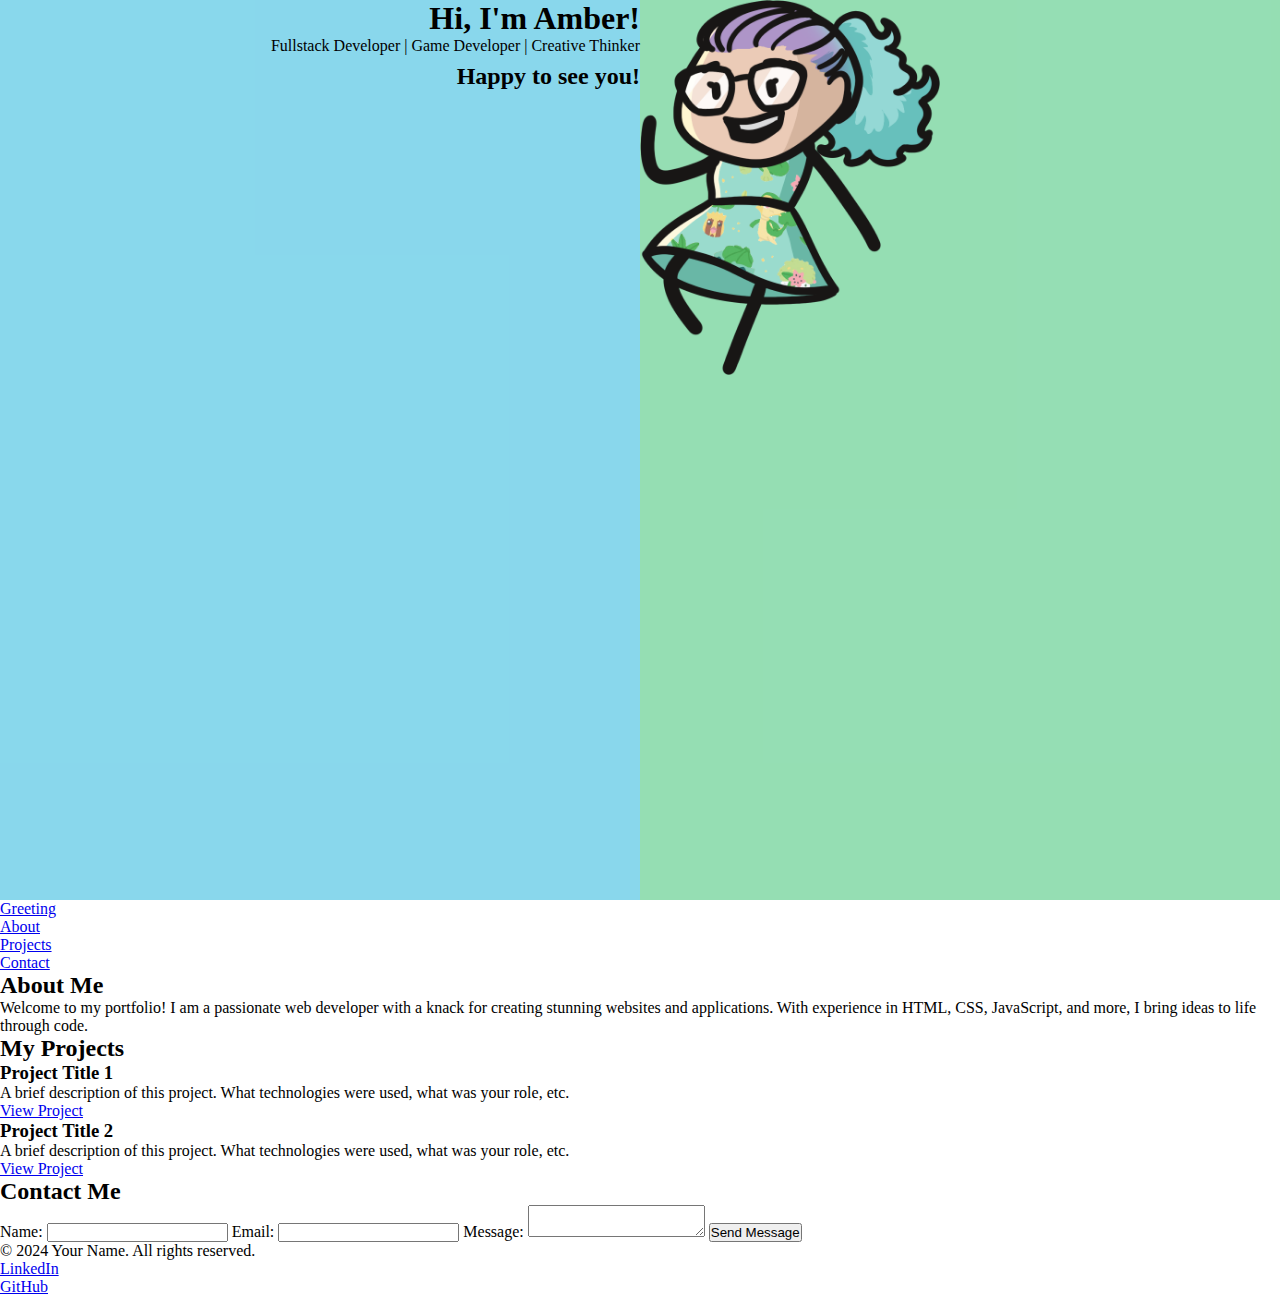
==== index.html @ 2aadd5b1 "update: header page started" ====
<!DOCTYPE html>
<html lang="en">

<head>
    <meta charset="UTF-8">
    <meta name="viewport" content="width=device-width, initial-scale=1.0">
    <title>Amber Julian - Portfolio</title>
    <link rel="stylesheet" href="app.css">
</head>

<body>

    <!--Full Page Header-->
    <header class="fullPageHeader">
        <!--Header Container-->
        <div class="headerText">
            <h1>Hi, I'm Amber!</h1>
            <p>Fullstack Developer | Game Developer | Creative Thinker</p>
            <h2>Happy to see you!</h2>
        </div>
        <div class="headerImage">
            <img src="Resources/AmberPicture.png" alt="Description of the image" width="300" height="auto">

        </div>
    </header>
    </header>

    <nav>
        <ul>
            <li><a href="#greeting">Greeting</a></li>
            <li><a href="#about">About</a></li>
            <li><a href="#projects">Projects</a></li>
            <li><a href="#contact">Contact</a></li>
        </ul>
    </nav>

    <section id="about">
        <h2>About Me</h2>
        <p>Welcome to my portfolio! I am a passionate web developer with a knack for creating stunning websites and
            applications. With experience in HTML, CSS, JavaScript, and more, I bring ideas to life through code.</p>
    </section>

    <section id="projects">
        <h2>My Projects</h2>
        <div class="project">
            <h3>Project Title 1</h3>
            <p>A brief description of this project. What technologies were used, what was your role, etc.</p>
            <a href="http://link-to-project.com" target="_blank">View Project</a>
        </div>
        <div class="project">
            <h3>Project Title 2</h3>
            <p>A brief description of this project. What technologies were used, what was your role, etc.</p>
            <a href="http://link-to-project.com" target="_blank">View Project</a>
        </div>
        <!-- Add more projects as needed -->
    </section>

    <section id="contact">
        <h2>Contact Me</h2>
        <form action="your-form-handler.php" method="post">
            <label for="name">Name:</label>
            <input type="text" id="name" name="name" required>

            <label for="email">Email:</label>
            <input type="email" id="email" name="email" required>

            <label for="message">Message:</label>
            <textarea id="message" name="message" required></textarea>

            <button type="submit">Send Message</button>
        </form>
    </section>

    <footer>
        <p>&copy; 2024 Your Name. All rights reserved.</p>
        <ul>
            <li><a href="https://linkedin.com/in/yourprofile" target="_blank">LinkedIn</a></li>
            <li><a href="https://github.com/yourusername" target="_blank">GitHub</a></li>
            <!-- Add other social links as needed -->
        </ul>
    </footer>
</body>

</html
---- app.css ----
/* styles.css */

/* Reset some default styles */

* {
    margin: 0;
    padding: 0;
    box-sizing: border-box;
}

header {
    height: 100vh;
    /* Full viewport height */
    background-color: #7BD3EA;
    /*   background-image: url('your-image.jpg'); /* Add a background image */
    background-size: cover;
    /* Cover the whole area */
    background-position: center;
    /* Center the image */
    display: flex;
    /*   flex-direction: column;*/
    flex-wrap: wrap;
    align-items: center;
    justify-content: center;
    color: black;
    position: relative;
}

header .headerText {
    background-color: rgba(255, 255, 255, 0.104);
    position: absolute;
    text-align: right;
    right: 50vw;
}

header .headerImage {
    background-color: rgba(210, 249, 54, 0.302);
    position: absolute;
    text-align: left;
    left: 50vw;
}

header div {
    width: 100%;
    height: 100%;
}

header h2 {

    margin-bottom: 0.5rem;
    /* Adjust space below h1 */
}

header p {

    margin-bottom: 0.5rem;
    /* Adjust space below h1 */
}




/* 
body {
    font-family: Arial, sans-serif;
    line-height: 1.6;
    background-color: #A1EEBD;
    color: #333;
}


header h1 {
    margin-bottom: 10px;
    font-size: 2.5em;
}

header p {
    font-size: 1.2em;
}

nav ul {
    padding: 0;
}

nav ul li {
    display: inline;
    margin: 0 15px;
}

nav a {
    color: #ffffff;
    text-decoration: none;
}

section {
    padding: 20px;
    margin: 20px;
    background: #ffffff;
    border-radius: 8px;
    box-shadow: 0 2px 5px rgba(0, 0, 0, 0.1);
}

h2 {
    border-bottom: 2px solid #35424a;
    padding-bottom: 10px;
}

.project {
    margin-bottom: 20px;
}

.project h3 {
    margin: 10px 0;
}

.project a {
    text-decoration: none;
    color: #35424a;
    font-weight: bold;
}

form {
    display: flex;
    flex-direction: column;
}

form label {
    margin: 10px 0 5px;
}

form input, form textarea {
    padding: 10px;
    margin-bottom: 10px;
    border: 1px solid #ccc;
    border-radius: 4px;
}

form button {
    padding: 10px;
    background-color: #35424a;
    color: #ffffff;
    border: none;
    border-radius: 4px;
    cursor: pointer;
}

form button:hover {
    background-color: #2c3e50;
}

footer {
    text-align: center;
    padding: 10px 0;
    background: #F6F7C4;
    color: #000000;
    position: relative;
    bottom: 0;
    width: 100%;
}

footer ul {
    display: inline-block;
}

footer ul li {
    display: inline;
    margin: 0 10px;
}

footer a {
    color: #ffffff;
    text-decoration: none;
}*/
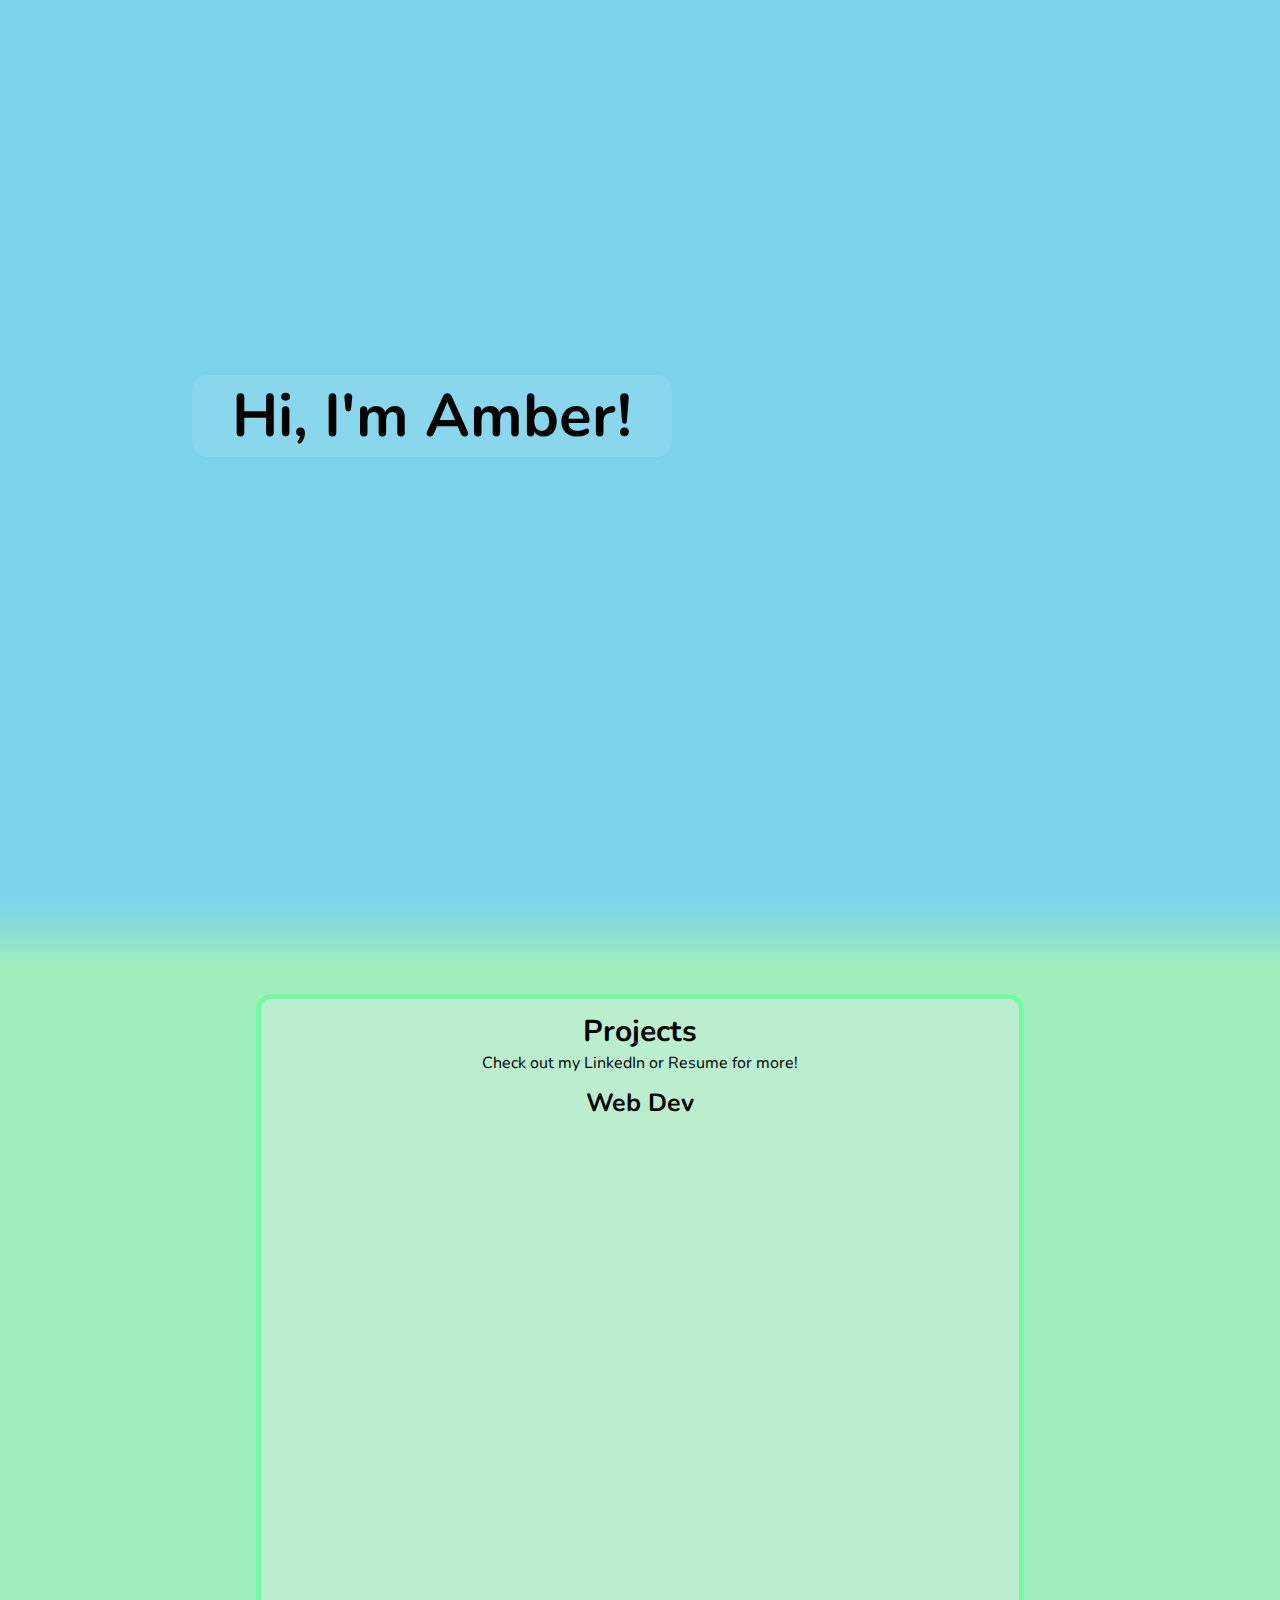
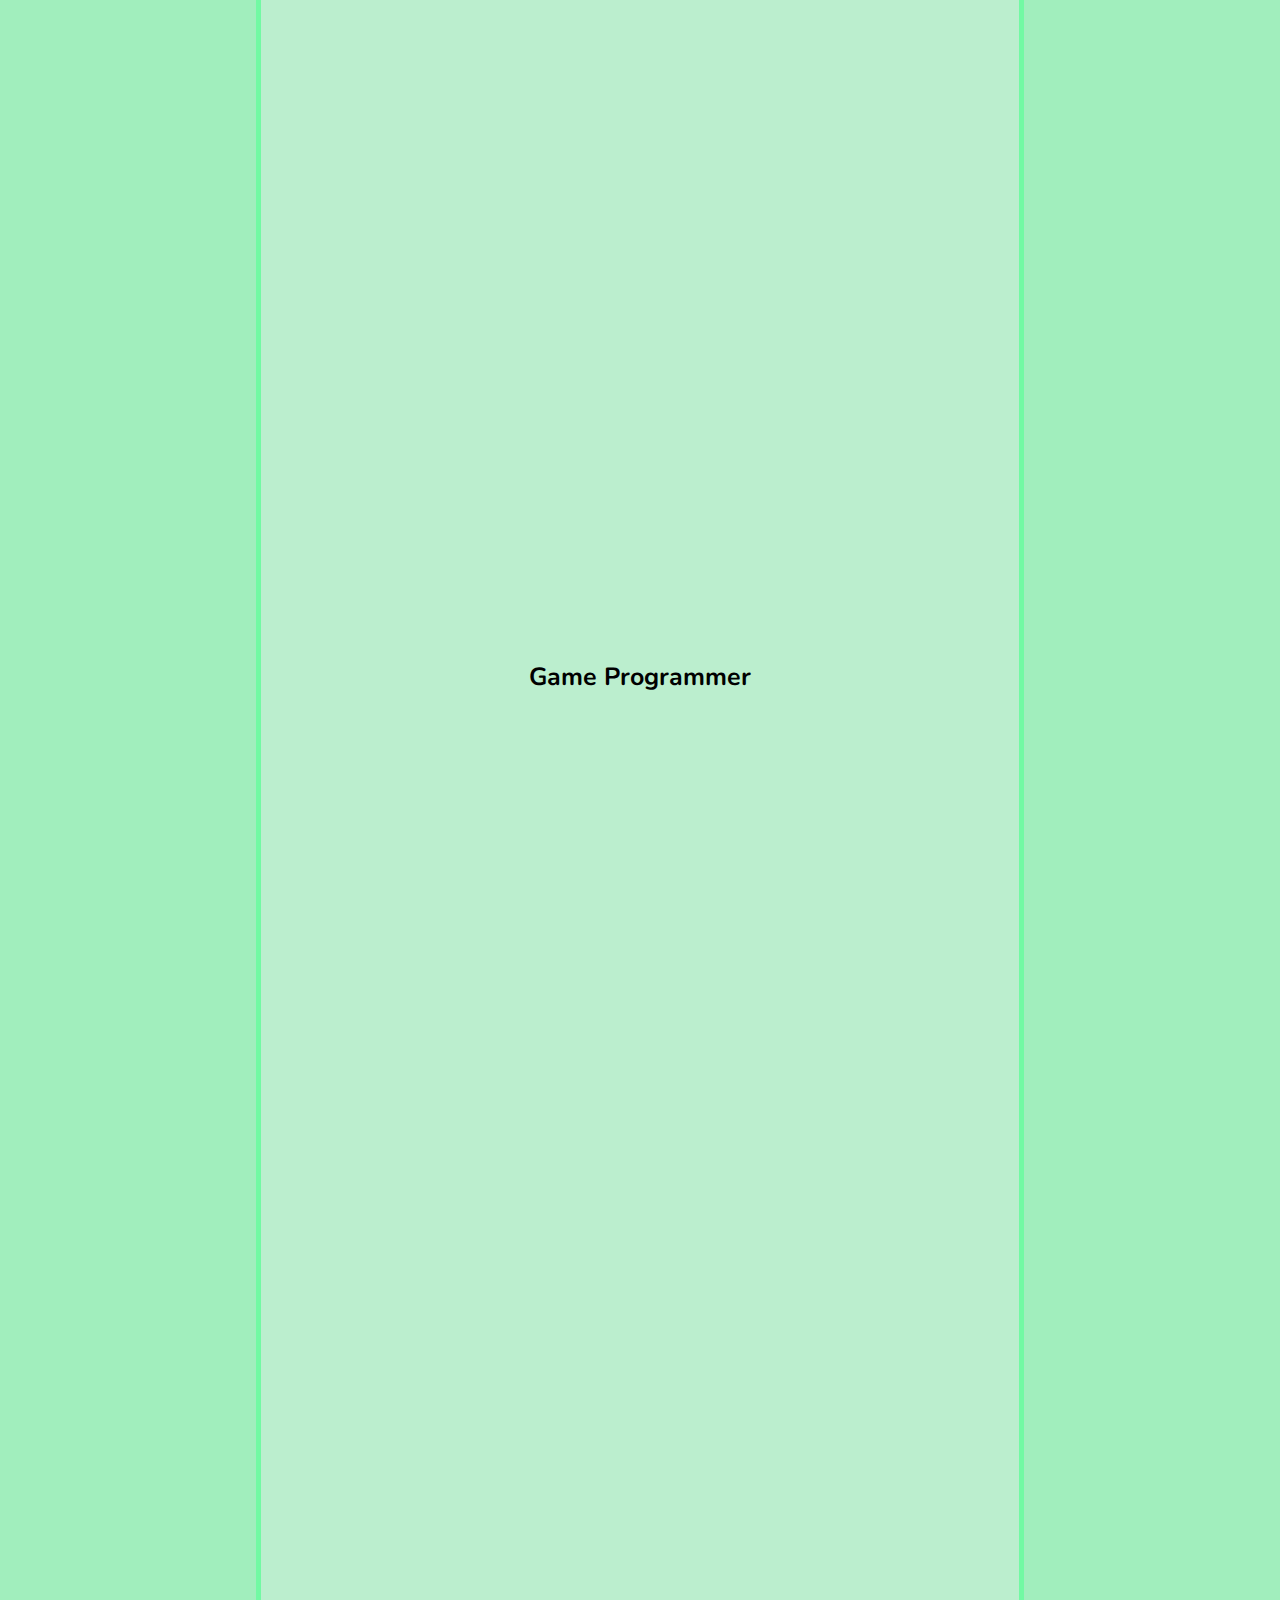
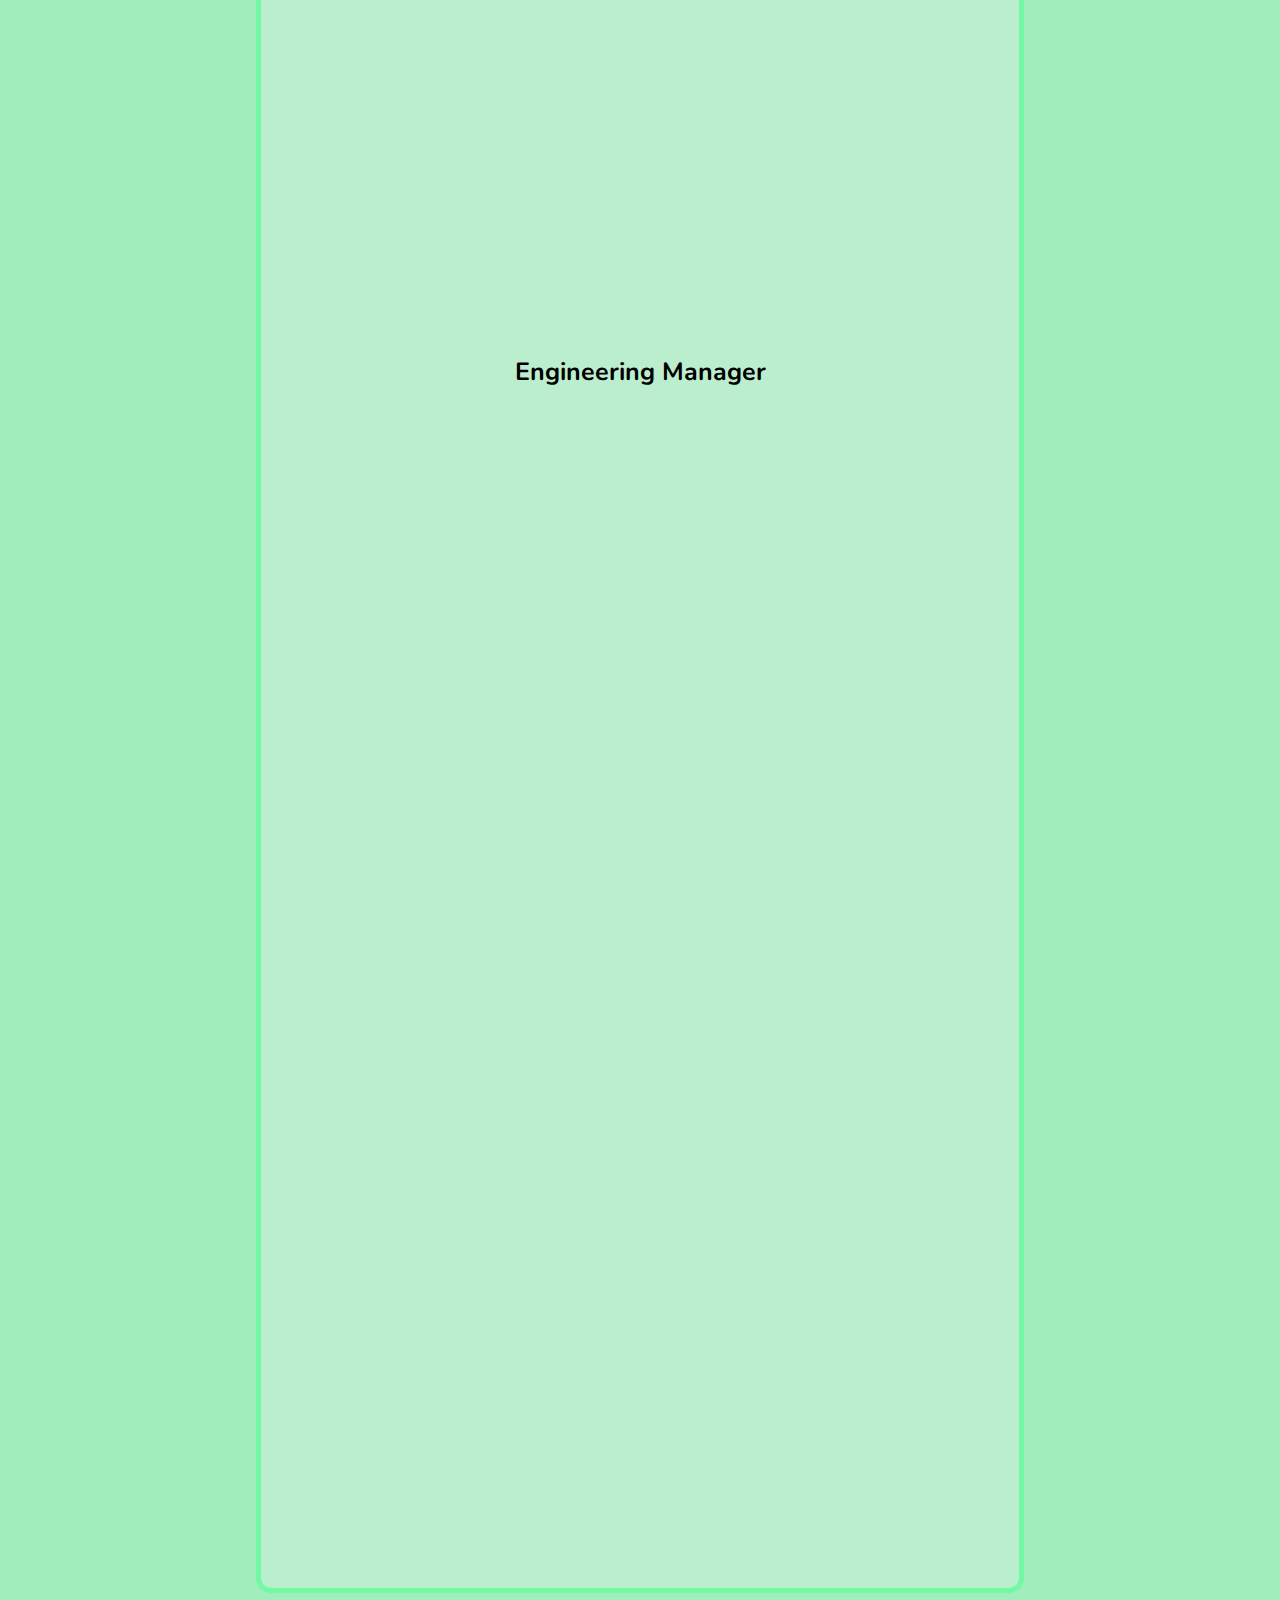
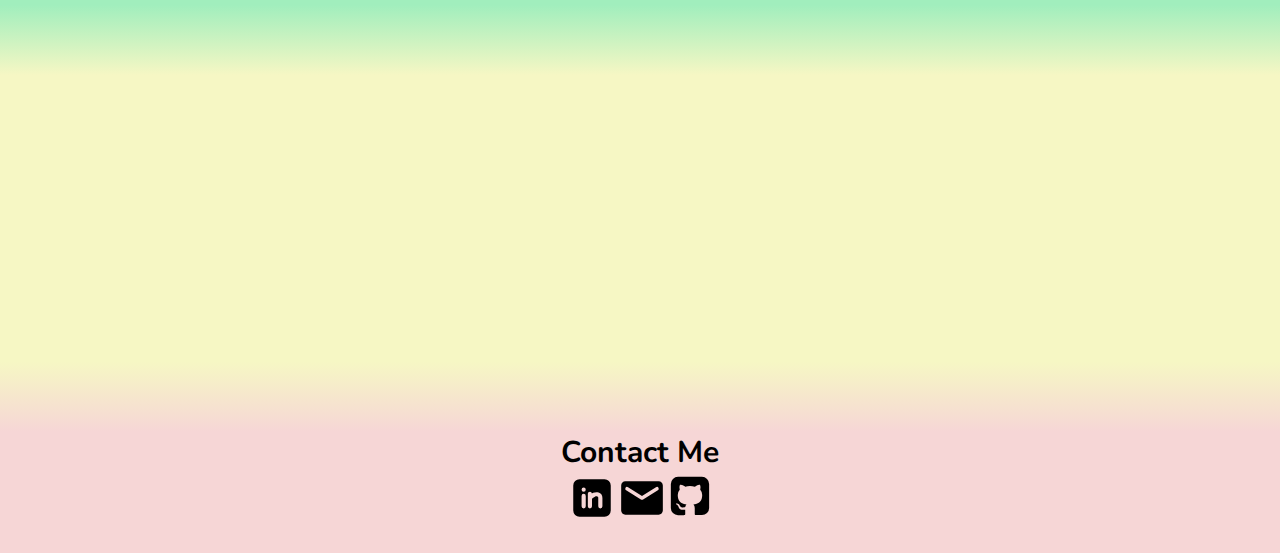
==== commit 3d9b4744: "update: Website V1 created" ====
--- a/index.html
+++ b/index.html
@@ -5,80 +5,298 @@
     <meta charset="UTF-8">
     <meta name="viewport" content="width=device-width, initial-scale=1.0">
     <title>Amber Julian - Portfolio</title>
+    <!--CSS import-->
     <link rel="stylesheet" href="app.css">
+    <!--JS import-->
+    <script src="app.js"></script>
+
+    <!--Nunito Import-->
+    <link rel="preconnect" href="https://fonts.googleapis.com">
+    <link rel="preconnect" href="https://fonts.gstatic.com" crossorigin>
+    <link
+        href="https://fonts.googleapis.com/css2?family=Afacad+Flux:wght@100..1000&family=Nunito:ital,wght@0,200..1000;1,200..1000&display=swap"
+        rel="stylesheet">
 </head>
 
 <body>
 
     <!--Full Page Header-->
-    <header class="fullPageHeader">
+    <header class="fullPageHeader" id="header">
         <!--Header Container-->
-        <div class="headerText">
-            <h1>Hi, I'm Amber!</h1>
-            <p>Fullstack Developer | Game Developer | Creative Thinker</p>
-            <h2>Happy to see you!</h2>
-        </div>
-        <div class="headerImage">
-            <img src="Resources/AmberPicture.png" alt="Description of the image" width="300" height="auto">
-
-        </div>
+        <div class="characterContainer">
+            <div class="headerText">
+                <h1 id="headerTextOne" class="fadeIn">Hi, I'm Amber!</h1>
+                <h3 id="headerTextTwo" class="fadeIn">I'm a Game Developer transitioning to Web Development!</h2>
+            </div>
+            <div id="headerImage" class="headerImage">
+                <img id="amberPicture" src="Resources/AmberPicture.png" alt="Description of the image">
+            </div>
+        </div>
+
+        <img id="chevDown" class="fadeInFast" src="Resources/chevron-down-icon.png" alt="Description of the image">
+
     </header>
-    </header>
-
-    <nav>
-        <ul>
-            <li><a href="#greeting">Greeting</a></li>
-            <li><a href="#about">About</a></li>
-            <li><a href="#projects">Projects</a></li>
-            <li><a href="#contact">Contact</a></li>
-        </ul>
-    </nav>
-
-    <section id="about">
-        <h2>About Me</h2>
-        <p>Welcome to my portfolio! I am a passionate web developer with a knack for creating stunning websites and
-            applications. With experience in HTML, CSS, JavaScript, and more, I bring ideas to life through code.</p>
-    </section>
+
+
+    <div id="betweenHeaderAndProjects"> </div>
+
 
     <section id="projects">
-        <h2>My Projects</h2>
-        <div class="project">
-            <h3>Project Title 1</h3>
-            <p>A brief description of this project. What technologies were used, what was your role, etc.</p>
-            <a href="http://link-to-project.com" target="_blank">View Project</a>
-        </div>
-        <div class="project">
-            <h3>Project Title 2</h3>
-            <p>A brief description of this project. What technologies were used, what was your role, etc.</p>
-            <a href="http://link-to-project.com" target="_blank">View Project</a>
-        </div>
+        <div class="verticalSpacerTwo"></div>
+        <div class="verticalSpacerTwo"></div>
+        <div id="projectsContainer">
+            <div class="verticalSpacerOne"></div>
+            <h2>Projects</h2>
+            <p>Check out my LinkedIn or Resume for more!</p>
+            <div class="verticalSpacerTwo"></div>
+            <div class="webDev">
+                <h3>Web Dev</h3>
+                <div class="rightBorderedDiv">
+                    <h4>Presently studying <a href="https://www.udemy.com/course/the-web-developer-bootcamp/"
+                            target="_blank">The Web Developer BootCamp 2024</a></h4>
+                    <h5>Oct 2024 - Present</h5>
+                    <div class="projectContentContainer">
+                        <img class="projectContentContainerImg" src="Resources/Bootcamp.png"
+                            alt="Image of portfolio site">
+                        <p>
+                            This course by Colt Steele was recommended highly
+                            by friends and the internet.
+                            I've found the content intuitive and relatable to previous work.
+                            For
+                            the
+                            last sections, Colt has created a long code-along section to create a full CRUD site.
+                            I can't wait to put the backend stuff I've already learnt into practice!
+                        </p>
+                        <h5>Technologies:</h5>
+                        <h5>HTML, CSS, Javascript, Node.js, Express, MongoDB, Mongoose, NoSQL</h5>
+                    </div>
+                </div>
+                <div class="leftBorderedDiv">
+                    <h4>Portfolio Website (This Site)</h4>
+                    <h5>November 2024</h5>
+                    <div class="projectContentContainer">
+                        <img class="projectContentContainerImg" src="Resources/Website.png"
+                            alt="Image of portfolio site">
+                        <p>This site was my first attempt at designing and creating a website with no tutorial,
+                            and I loved every minute of it! Compared to game dev, I found CSS faster to build up and try
+                            things out than in my previous stack in the Unity Engine. While the thought processes to
+                            building a
+                            site are similar, they present new challenges such as making parts of the site move
+                            depending on screen resolution.
+                        </p>
+                        <h5>Technologies: HTML, CSS, Javascript, Git</h5>
+                    </div>
+                </div>
+            </div>
+
+
+            <div class="verticalSpacerOne"></div>
+            <div class="verticalSpacerTwo"></div>
+            <div class="GameDeveloper">
+                <h3>Game Programmer</h3>
+                <div class="rightBorderedDiv">
+                    <h4>Wedding Planner</h4>
+                    <h5>Jun 2023 -Mar 2024</h5>
+                    <div class="projectContentContainer">
+                        <iframe class="iframeVideo" src="https://www.youtube.com/embed/2Q7cdaMr97Y?si=xpr9gAPl9FUu6COc"
+                            title="YouTube video player" frameborder="0"
+                            allow="accelerometer; autoplay; clipboard-write; encrypted-media; gyroscope; picture-in-picture; web-share"
+                            referrerpolicy="strict-origin-when-cross-origin" allowfullscreen></iframe>
+                        <p>This is a highly polished mobile game about fixing wedding venues by solving Match 3 puzzles.
+                            I worked with other gameplay engineers and people from other disciplines to create
+                            mesmerising effects,
+                            gameplay and content. We built Wedding Planner in an impressive timeframe using our
+                            learnings
+                            creating a similar game based on the Legally Blonde franchise.</p>
+                        <h5>Technologies: Unity, C#, FMOD, Firebase, Jira, Git, Github, Team City, Azure Functions</h5>
+                        <div class="playStoreIconHolder">
+                            <a href="https://apps.apple.com/au/app/wedding-planner-perfect-match/id6453022498"
+                                target="_blank">
+                                <img src=" Resources/Appstore.svg" alt="Wedding Planner On AppStore Picture"
+                                    style="height: 50px"">
+                            </a>
+                            <a href="
+                                    https://play.google.com/store/apps/details?id=com.playsidestudios.weddingplanner&hl=en_AU"
+                                    target="_blank">
+                                <img src=" Resources/GooglePlay.png" alt="Wedding Planner On Google Play Picture"
+                                    style="height: 50px">
+                            </a>
+                        </div>
+                    </div>
+                </div>
+                <div class="leftBorderedDiv">
+                    <h4>Legally Blonde</h4>
+                    <h5>Jan 2023-Jun 2023</h5>
+                    <div class="projectContentContainer">
+                        <iframe class="iframeVideo" src="https://www.youtube.com/embed/AJVcAJyMQ5Y?si=3aR41U355Hc7hJNE"
+                            title="YouTube video player" frameborder="0"
+                            allow="accelerometer; autoplay; clipboard-write; encrypted-media; gyroscope; picture-in-picture; web-share"
+                            referrerpolicy="strict-origin-when-cross-origin" allowfullscreen></iframe>
+                        <p>This is a narrative driven match 3 puzzle game for mobile created in Unity. A large part of
+                            this
+                            game was creating new obstacles for the Match 3 game and creating tools for designers to
+                            work
+                            with to create narrative. I was one of the engineers on the project. </p>
+                        <h5>Technologies: Unity, C#, LUA, Typescript, FMOD, Firebase, Jira, Git, Github, Team City </h5>
+                        <div class="playStoreIconHolder">
+                            <a href="
+                            https://apps.apple.com/au/app/legally-blonde-the-game/id1565262721" target="_blank">
+                                <img src="Resources/Appstore.svg" alt="Legally Blonde On App Store Picture"
+                                    style="height: 50px"">
+                            </a>
+                            <a href="
+                                    https://play.google.com/store/apps/details?id=com.playsidestudios.legallyblonde&hl=en_AU"
+                                    target="_blank">
+                                <img src=" Resources/GooglePlay.png" alt="Legally Blonde On Google Play Picture"
+                                    style="height: 50px">
+                            </a>
+                        </div>
+                    </div>
+                </div>
+            </div>
+
+
+
+            <div class="verticalSpacerOne"></div>
+            <div class="verticalSpacerTwo"></div>
+            <div class="Game Engineer Management">
+                <h3>Engineering Manager</h3>
+
+                <div class="rightBorderedDiv">
+                    <h4>Dumb Ways Free For All</h4>
+                    <h5>Mar 2024 - Present</h5>
+                    <div class="projectContentContainer">
+
+                        <iframe class="iframeVideo" src="https://www.youtube.com/embed/waKAtVn8v64?si=kDC3YQv4MnWlUXma"
+                            title="YouTube video player" frameborder="0"
+                            allow="accelerometer; autoplay; clipboard-write; encrypted-media; gyroscope; picture-in-picture; web-share"
+                            referrerpolicy="strict-origin-when-cross-origin" allowfullscreen></iframe>
+
+
+                        <p>Dumb Ways Free For All is an online mulitplayer VR party game for Quest 3. Players are thrown
+                            into
+                            the
+                            Dumb Ways
+                            universe and compete against eachother in hilarious challenges, such as crab bowling. I work
+                            closely
+                            with my reporting engineers to retain moral, create focused learning and
+                            development
+                            plans, performance review. I communicate out the challenges that happen in this game in
+                            order to
+                            bring
+                            learnings and opportunities to other games in the business unit. </p>
+
+                        <a href="https://www.meta.com/en-gb/experiences/dumb-ways-free-for-all/7763282913797845/">Meta
+                            Store
+                            Page</a>
+
+                    </div>
+                </div>
+
+                <div class="leftBorderedDiv">
+                    <h4>Dumb Ways to Survive</h4>
+                    <h5>Mar 2024 - Present</h5>
+                    <div class="projectContentContainer">
+
+                        <iframe class="iframeVideo" src="https://www.youtube.com/embed/d9bRM27QjuY?si=_jY0qE0jCLfnVDoa"
+                            title="YouTube video player" frameborder="0"
+                            allow="accelerometer; autoplay; clipboard-write; encrypted-media; gyroscope; picture-in-picture; web-share"
+                            referrerpolicy="strict-origin-when-cross-origin" allowfullscreen></iframe>
+                        <p>Dumb Ways To Survive is a mobile game created for Netflix
+                            where players crafts, collect, and combat to progressively challenge tougher
+                            environments
+                            and
+                            explore. I work closely with my reporting engineers to retain moral, create focused
+                            learning
+                            and
+                            development
+                            plans, performance review, and aid in technical production.</p>
+                        <div class="playStoreIconHolder">
+                            <a href="
+                            https://apps.apple.com/au/app/dumb-ways-to-survive-netflix/id6450126023" target="_blank">
+                                <img src="Resources/Appstore.svg" alt="Description of SVG" style="height: 50px"">
+                            </a>
+                            <a href="
+                                    https://play.google.com/store/apps/details?id=com.netflix.NGP.DumbWaysToSurvive&hl=en_AU"
+                                    target="_blank">
+                                <img src=" Resources/GooglePlay.png" alt="Description of SVG" style="height: 50px">
+                            </a>
+                        </div>
+                    </div>
+                </div>
+            </div>
+        </div>
+        <div class="verticalSpacerOne">
+        </div>
+
+
         <!-- Add more projects as needed -->
     </section>
 
-    <section id="contact">
+    <div id="betweenProjectsAndTechStack">
+    </div>
+    <section id="techStack">
+        <div class="verticalSpacerOne">
+        </div>
+        <div id="techStackContainer">
+            <div class="verticalSpacerOne"></div>
+            <h2>
+                Tech Stack
+            </h2>
+
+            <div class="techStackStack">
+                <div class="verticalSpacerOne"></div>
+                <p>
+                    <b> Front End:</b> HTML, CSS, JavaScript.
+                </p>
+
+                <p>
+                    <b> Back End:</b> Node.js, Express, MongoDB, Mongoose, NoSQL, Google Firebase.
+
+                </p>
+                <p>
+                    <b> Productivity:</b> Git, Sourcetree/Fork, Github, Jira/Hansoft.
+                </p>
+
+                <p>
+                    <b>Other:</b> C#, C++, Unity, Unity .NET, FMOD, Unity Analytics, LUA, TeamCity
+                </p>
+                <p>
+                    I'm also highly experienced in <b> agile</b> methodologies.
+                </p>
+                <div class="verticalSpacerOne"></div>
+            </div>
+            <div class="verticalSpacerOne"></div>
+        </div>
+        <div class="verticalSpacerOne">
+        </div>
+
+    </section>
+
+
+    <div id="betweenProjectsAndContact"> </div>
+
+
+    <footer class="verticalSpacerTwo">
+
         <h2>Contact Me</h2>
-        <form action="your-form-handler.php" method="post">
-            <label for="name">Name:</label>
-            <input type="text" id="name" name="name" required>
-
-            <label for="email">Email:</label>
-            <input type="email" id="email" name="email" required>
-
-            <label for="message">Message:</label>
-            <textarea id="message" name="message" required></textarea>
-
-            <button type="submit">Send Message</button>
-        </form>
-    </section>
-
-    <footer>
-        <p>&copy; 2024 Your Name. All rights reserved.</p>
-        <ul>
-            <li><a href="https://linkedin.com/in/yourprofile" target="_blank">LinkedIn</a></li>
-            <li><a href="https://github.com/yourusername" target="_blank">GitHub</a></li>
-            <!-- Add other social links as needed -->
-        </ul>
+        <div class="flexRow">
+            <a href="https://www.linkedin.com/in/amber-julian-43a814174/" target="_blank">
+                <img src="Resources/LinkedIn.svg" alt="LinkedIn" width="50" height="50">
+            </a>
+
+            <a href="mailto:amberjulianwebdev@gmail.com" target="_blank">
+                <img src="Resources/Email.svg" alt="LinkedIn" width="50" height="50">
+            </a>
+
+            <a href="https://github.com/AmberJulian" target="_blank">
+                <img src="Resources/GitHub.svg" alt="Github" width="46" height="46">
+            </a>
+        </div>
+        <div class="verticalSpacerTwo"> </div>
     </footer>
+
+
 </body>
 
 </html--- a/app.css
+++ b/app.css
@@ -1,173 +1,376 @@
-/* styles.css */
+/* app.css */
 
 /* Reset some default styles */
-
 * {
     margin: 0;
     padding: 0;
     box-sizing: border-box;
-}
+    font-family: "Nunito"
+}
+
+/* Fades and Animations */
+
+.fadeIn {
+    opacity: 0;
+    transition: opacity 0.6s ease-in;
+    /* Fade in over 0.7 seconds */
+}
+
+.fadeInFast {
+    opacity: 0;
+    transition: opacity 0.3s ease-in;
+    /* Fade in over 0.3 seconds */
+}
+
+@keyframes bounce {
+
+    0%,
+    100% {
+        transform: translateY(0);
+    }
+
+    50% {
+        transform: translateY(-30px);
+    }
+}
+
+@keyframes bounceSmall {
+
+    0%,
+    100% {
+        transform: translateY(0);
+    }
+
+    50% {
+        transform: translateY(-20px);
+    }
+}
+
+
+/* Header */
 
 header {
     height: 100vh;
-    /* Full viewport height */
     background-color: #7BD3EA;
-    /*   background-image: url('your-image.jpg'); /* Add a background image */
-    background-size: cover;
-    /* Cover the whole area */
-    background-position: center;
-    /* Center the image */
-    display: flex;
-    /*   flex-direction: column;*/
+
+    display: flex;
+    justify-content: space-around;
+    align-items: center;
+    vertical-align: center;
+}
+
+header .characterContainer {
+    justify-content: center;
+    align-items: center;
+    vertical-align: center;
+
+    display: flex;
+    flex-direction: row;
+    color: black;
+
+    width: 50vw;
+}
+
+header .headerText {
+
+    display: flex;
+    flex-direction: column;
+    align-items: center;
+    text-align: center;
+    width: 30em;
+    position: relative;
+}
+
+header .headerText h1 {
+    position: relative;
+    background-color: rgba(255, 255, 255, 0.104);
+    border-radius: 15px;
+    width: 8em;
+    margin: 0.5em;
+}
+
+header .headerText h3 {
+
+    background-color: rgba(255, 255, 255, 0.104);
+    border-radius: 15px;
+}
+
+header .headerImage {
+    width: 33em;
+    opacity: 0;
+    transition: opacity 0.2s ease-in;
+    /* Fade in over 2 seconds */
+    position: relative;
+    animation: bounce 0.4s infinite;
+    /* Default to bouncing */
+    animation-play-state: paused;
+    /* Start paused */
+}
+
+header .headerImage img {
+    width: 20em !important;
+
+    margin: 3em;
+    display: inline-block;
+}
+
+#amberPicture {
+    width: 400px;
+}
+
+#chevDown {
+    position: absolute;
+    top: 90vh;
+    left: 50vw - 40px;
+    width: 80px;
+
+    animation: bounceSmall 1.5s infinite;
+    animation-play-state: paused;
+}
+
+#betweenHeaderAndProjects {
+    background: linear-gradient(to bottom, #7BD3EA, #A1EEBD);
+    width: vw;
+    height: 70px;
+}
+
+#projects {
+    display: flex;
+    flex-direction: column;
+    text-align: center;
+    align-items: center;
+
+    width: vw;
+    height: vh;
+    background-color: #A1EEBD;
+}
+
+#projectsContainer {
+    display: flex;
+    flex-direction: column;
+    position: relative;
+    width: 60%;
+
+    background-color: #f0f0f055;
+
+    border-radius: 15px;
+    border: 5px solid #50fd90ae;
+}
+
+#projectsContainer h4 {
+    flex: 2;
+    margin: 5px;
+    position: relative;
+}
+
+.rightBorderedDiv {
+    width: 70%;
+    left: 5%;
+    position: relative;
+
+    text-align: justify;
+    display: flex;
+    flex-direction: column;
+    align-items: center;
+    justify-content: center;
+    flex: 6;
+
+    margin-bottom: 15px;
+    margin-top: 10px;
+    padding: 10px;
+
+    background-color: #f0f0f078;
+
+    border: 5px solid #A1EEBD;
+    border-radius: 15px;
+
+    opacity: 0;
+    transition: opacity 0.5s ease-in;
+}
+
+.leftBorderedDiv {
+    width: 70%;
+    left: 25%;
+    position: relative;
+    text-align: justify;
+    flex-direction: column;
+    display: flex;
+    align-items: center;
+    justify-content: center;
+    flex: 6;
+
+    padding: 10px;
+    margin-bottom: 20px;
+
+    border: 5px solid #A1EEBD;
+    border-radius: 15px;
+
+    background-color: #f0f0f078;
+
+    opacity: 0;
+    transition: opacity 0.5s ease-in;
+}
+
+
+.projectContentContainer {
+    display: flex;
+    align-items: center;
+    justify-content: center;
+    flex-direction: column;
+
+    height: vh
+}
+
+.projectContentContainerImg {
+    position: relative;
+    width: 70%;
+
+    margin-top: 20px;
+
+    border: 5px solid #effff5;
+}
+
+
+.iframeVideo {
+    position: relative;
+    width: 70%;
+
+    margin-top: 20px;
+
+    border: 5px solid #effff5;
+    aspect-ratio: 16/9;
+}
+
+
+
+.projectContentContainer p {
+    flex: 2;
+
+    margin: 10px;
+    max-width: 70%;
+}
+
+
+.projectContentContainer h5 {
+    flex: 2;
+    max-width: 70%;
+    position: relative;
+}
+
+#betweenProjectsAndTechStack {
+    background: linear-gradient(to bottom, #A1EEBD, #F6F7C4);
+    width: vw;
+    height: 70px;
+}
+
+#techStack {
+    width: vw;
+    background-color: #F6F7C4;
+
+    display: flex;
+    flex-direction: column;
+    text-align: center;
+    align-items: center;
+    justify-content: center;
+
+}
+
+#techStackContainer {
+    display: flex;
+    align-items: center;
+    flex-direction: column;
+
+    width: 30%;
+    background: transparent;
+    background-color: #f0f0f06a;
+
+    border: 5px solid #fcff4969;
+    border-radius: 15px;
+
+    opacity: 0;
+    transition: opacity 0.5s ease-in;
+}
+
+.techStackStack {
+    background-color: #f0f0f07e;
+    border-radius: 15px;
+    border: 5px solid #F6F7C4;
+    width: 30em;
+}
+
+#betweenProjectsAndContact {
+    background: linear-gradient(to bottom, #F6F7C4, #F6D6D6);
+    width: vw;
+    height: 70px;
+}
+
+
+footer {
+    width: vw;
+    background-color: #F6D6D6;
+
+    display: flex;
+    flex-direction: column;
+    text-align: center;
+    align-items: center;
+
+}
+
+.flexRow {
+    display: flex;
+    flex-direction: row;
+    justify-content: center;
+}
+
+.verticalSpacerOne {
+    padding-bottom: 12px;
+    display: flex;
+    position: relative;
+}
+
+.verticalSpacerTwo {
+    padding-bottom: 12px;
+    display: flex;
+    position: relative;
+}
+
+.playStoreIconHolder {
+    display: flex;
     flex-wrap: wrap;
-    align-items: center;
-    justify-content: center;
+    flex-direction: row;
+    width: vw;
+    justify-content: center;
+    margin-top: 15px;
+    margin-bottom: 5px;
+}
+
+img {
+
+    width: 100px position: static
+}
+
+h1 {
+    font-size: 60px;
+}
+
+h2 {
+    font-size: 30px;
+}
+
+h3 {
+    font-size: 25px;
+}
+
+h4 {
+    font-size: 18px;
+}
+
+p {
+    font-size: 16px;
+}
+
+a {
     color: black;
-    position: relative;
-}
-
-header .headerText {
-    background-color: rgba(255, 255, 255, 0.104);
-    position: absolute;
-    text-align: right;
-    right: 50vw;
-}
-
-header .headerImage {
-    background-color: rgba(210, 249, 54, 0.302);
-    position: absolute;
-    text-align: left;
-    left: 50vw;
-}
-
-header div {
-    width: 100%;
-    height: 100%;
-}
-
-header h2 {
-
-    margin-bottom: 0.5rem;
-    /* Adjust space below h1 */
-}
-
-header p {
-
-    margin-bottom: 0.5rem;
-    /* Adjust space below h1 */
-}
-
-
-
-
-/* 
-body {
-    font-family: Arial, sans-serif;
-    line-height: 1.6;
-    background-color: #A1EEBD;
-    color: #333;
-}
-
-
-header h1 {
-    margin-bottom: 10px;
-    font-size: 2.5em;
-}
-
-header p {
-    font-size: 1.2em;
-}
-
-nav ul {
-    padding: 0;
-}
-
-nav ul li {
-    display: inline;
-    margin: 0 15px;
-}
-
-nav a {
-    color: #ffffff;
-    text-decoration: none;
-}
-
-section {
-    padding: 20px;
-    margin: 20px;
-    background: #ffffff;
-    border-radius: 8px;
-    box-shadow: 0 2px 5px rgba(0, 0, 0, 0.1);
-}
-
-h2 {
-    border-bottom: 2px solid #35424a;
-    padding-bottom: 10px;
-}
-
-.project {
-    margin-bottom: 20px;
-}
-
-.project h3 {
-    margin: 10px 0;
-}
-
-.project a {
-    text-decoration: none;
-    color: #35424a;
     font-weight: bold;
-}
-
-form {
-    display: flex;
-    flex-direction: column;
-}
-
-form label {
-    margin: 10px 0 5px;
-}
-
-form input, form textarea {
-    padding: 10px;
-    margin-bottom: 10px;
-    border: 1px solid #ccc;
-    border-radius: 4px;
-}
-
-form button {
-    padding: 10px;
-    background-color: #35424a;
-    color: #ffffff;
-    border: none;
-    border-radius: 4px;
-    cursor: pointer;
-}
-
-form button:hover {
-    background-color: #2c3e50;
-}
-
-footer {
-    text-align: center;
-    padding: 10px 0;
-    background: #F6F7C4;
-    color: #000000;
-    position: relative;
-    bottom: 0;
-    width: 100%;
-}
-
-footer ul {
-    display: inline-block;
-}
-
-footer ul li {
-    display: inline;
-    margin: 0 10px;
-}
-
-footer a {
-    color: #ffffff;
-    text-decoration: none;
-}*/+    text-decoration: underline;
+}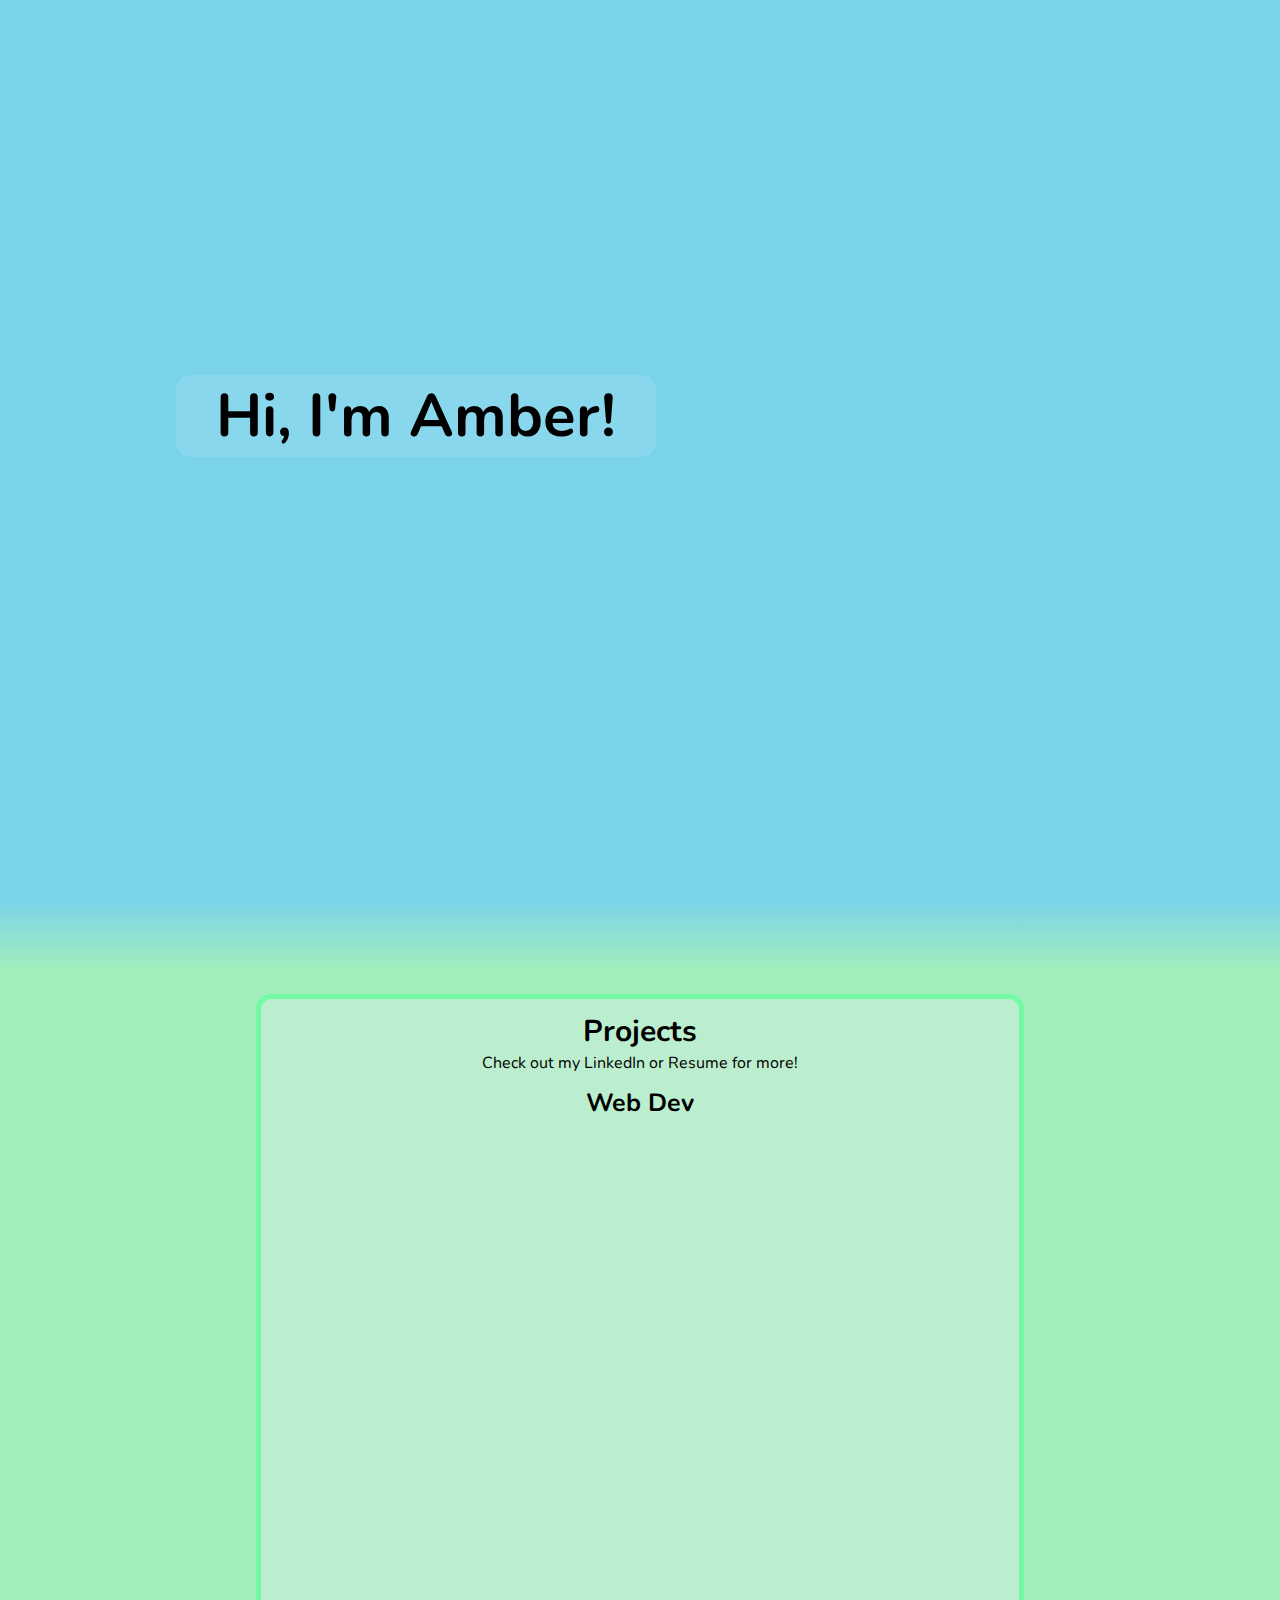
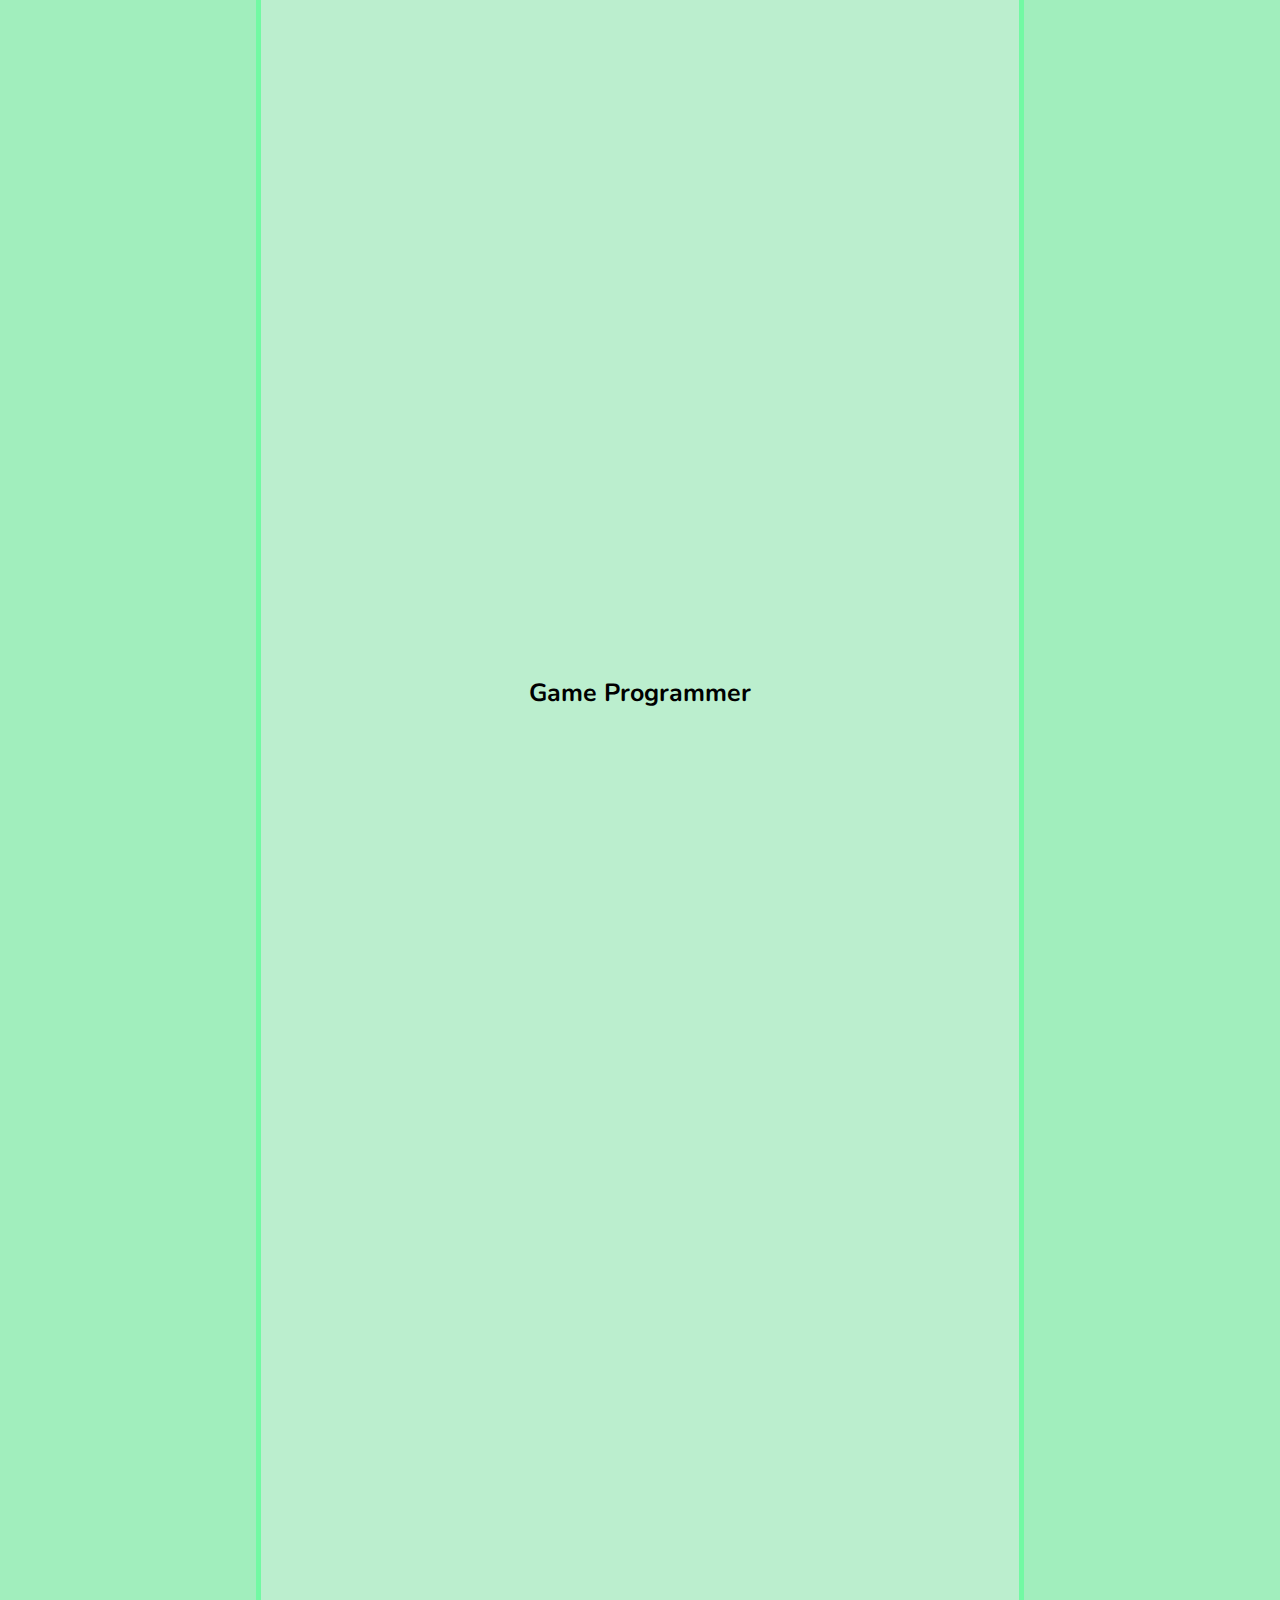
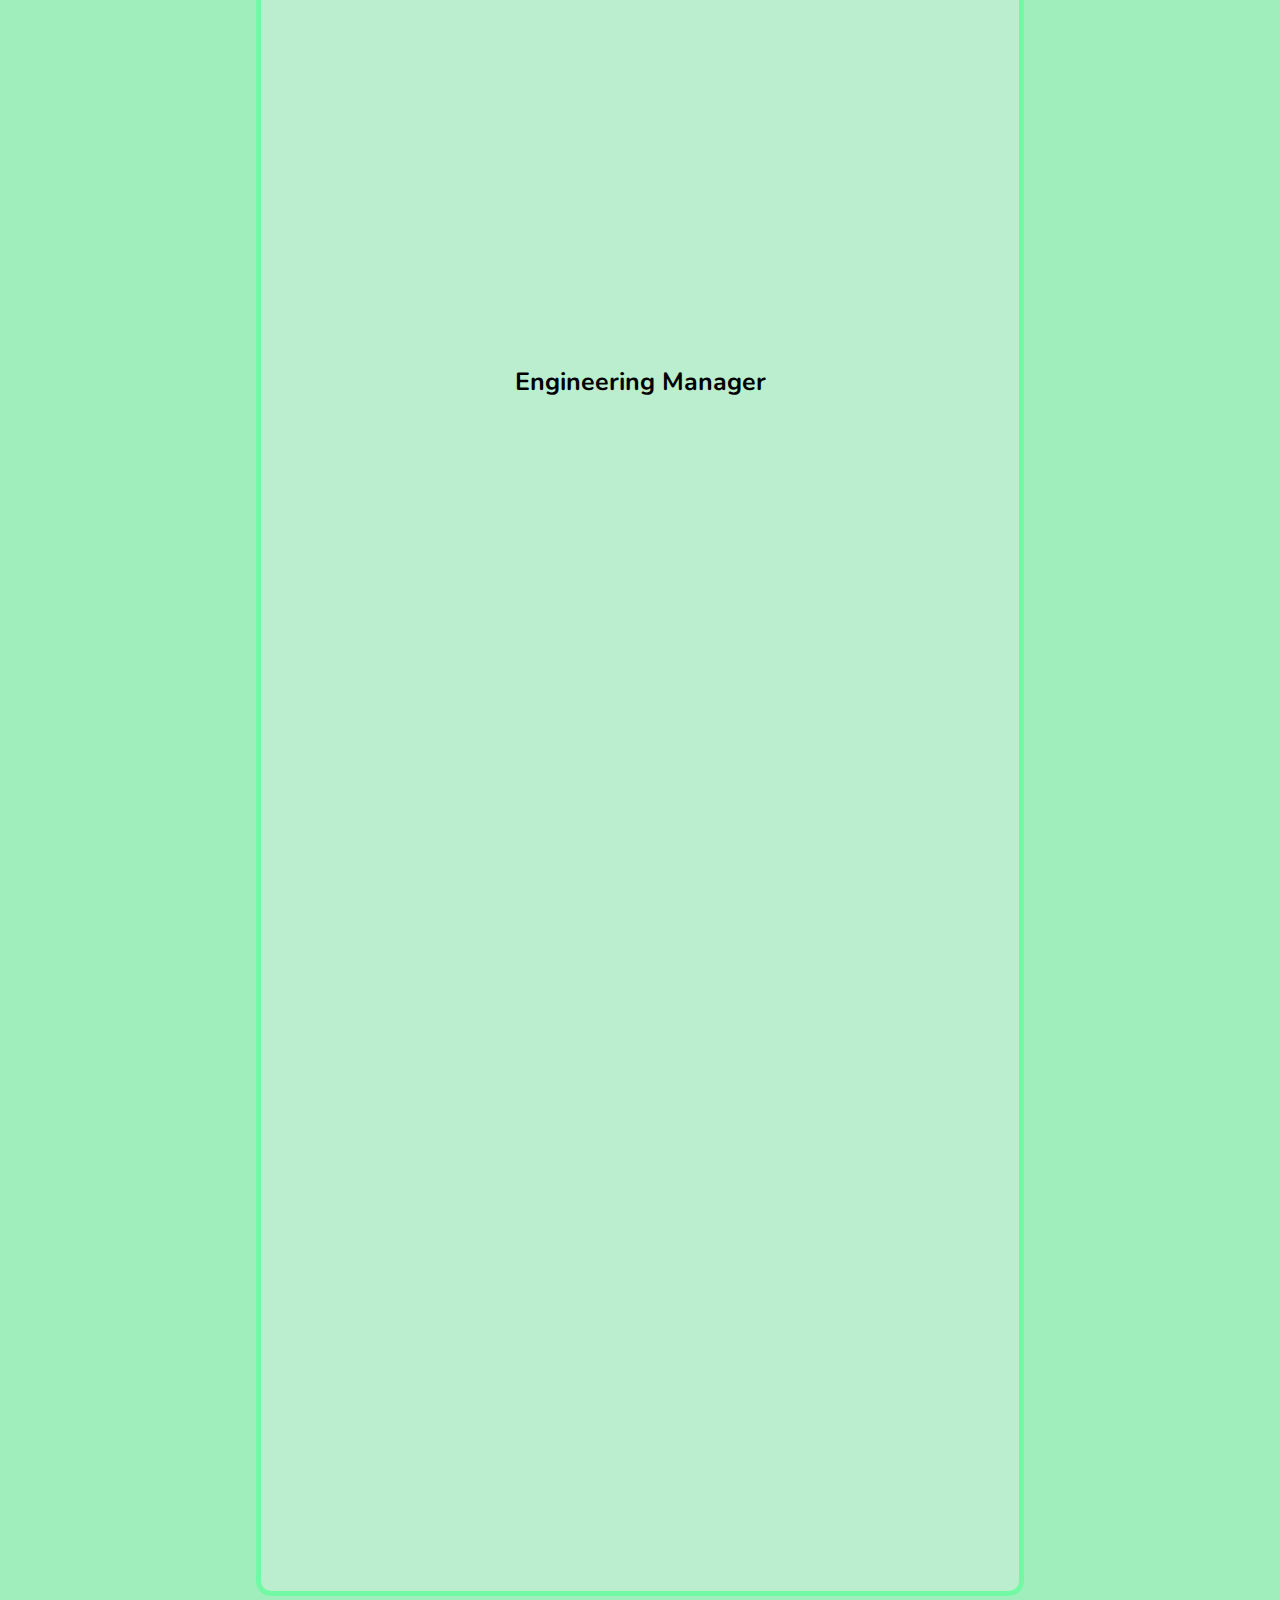
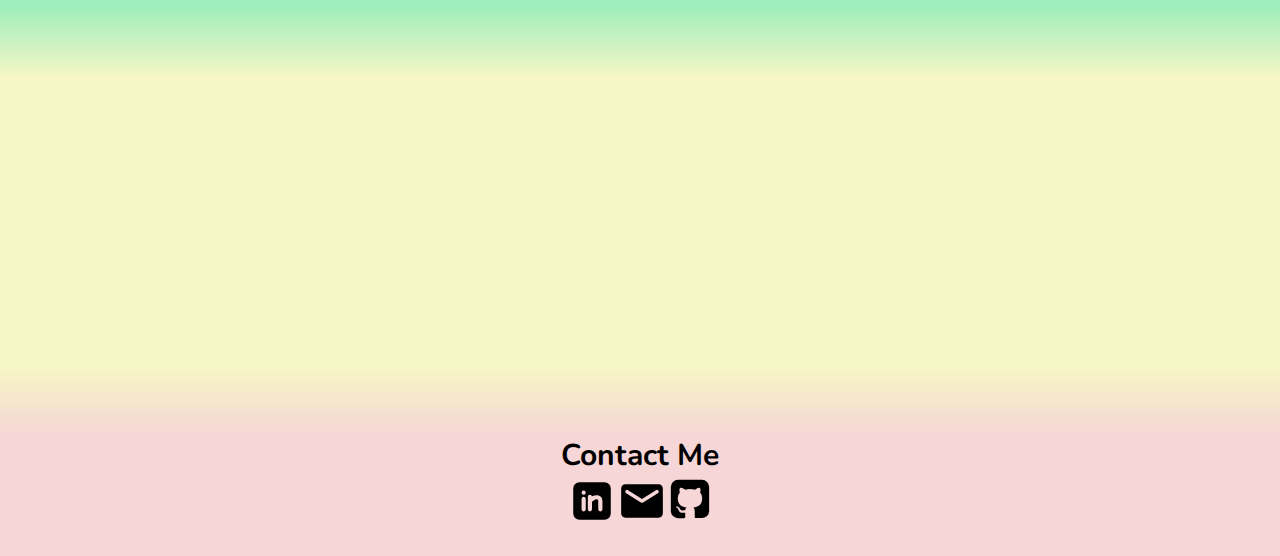
==== commit 2a4088c7: "update: updated to work for mobile" ====
--- a/index.html
+++ b/index.html
@@ -26,7 +26,7 @@
         <div class="characterContainer">
             <div class="headerText">
                 <h1 id="headerTextOne" class="fadeIn">Hi, I'm Amber!</h1>
-                <h3 id="headerTextTwo" class="fadeIn">I'm a Game Developer transitioning to Web Development!</h2>
+                <h3 id="headerTextTwo" class="fadeIn">I'm a Game Developer transitioning to Web Development!</h3>
             </div>
             <div id="headerImage" class="headerImage">
                 <img id="amberPicture" src="Resources/AmberPicture.png" alt="Description of the image">
@@ -112,7 +112,7 @@
                         <div class="playStoreIconHolder">
                             <a href="https://apps.apple.com/au/app/wedding-planner-perfect-match/id6453022498"
                                 target="_blank">
-                                <img src=" Resources/Appstore.svg" alt="Wedding Planner On AppStore Picture"
+                                <img src=" Resources/AppStore.svg" alt="Wedding Planner On AppStore Picture"
                                     style="height: 50px"">
                             </a>
                             <a href="
@@ -141,7 +141,7 @@
                         <div class="playStoreIconHolder">
                             <a href="
                             https://apps.apple.com/au/app/legally-blonde-the-game/id1565262721" target="_blank">
-                                <img src="Resources/Appstore.svg" alt="Legally Blonde On App Store Picture"
+                                <img src="Resources/AppStore.svg" alt="Legally Blonde On App Store Picture"
                                     style="height: 50px"">
                             </a>
                             <a href="
@@ -214,7 +214,7 @@
                         <div class="playStoreIconHolder">
                             <a href="
                             https://apps.apple.com/au/app/dumb-ways-to-survive-netflix/id6450126023" target="_blank">
-                                <img src="Resources/Appstore.svg" alt="Description of SVG" style="height: 50px"">
+                                <img src="Resources/AppStore.svg" alt="Description of SVG" style="height: 50px"">
                             </a>
                             <a href="
                                     https://play.google.com/store/apps/details?id=com.netflix.NGP.DumbWaysToSurvive&hl=en_AU"
--- a/app.css
+++ b/app.css
@@ -13,7 +13,7 @@
 .fadeIn {
     opacity: 0;
     transition: opacity 0.6s ease-in;
-    /* Fade in over 0.7 seconds */
+    /* Fade in over 0.6 seconds */
 }
 
 .fadeInFast {
@@ -59,6 +59,8 @@
     vertical-align: center;
 }
 
+
+
 header .characterContainer {
     justify-content: center;
     align-items: center;
@@ -71,6 +73,13 @@
     width: 50vw;
 }
 
+@media (max-width: 800px) {
+    header .characterContainer {
+        flex-direction: column;
+    }
+}
+
+
 header .headerText {
 
     display: flex;
@@ -89,14 +98,28 @@
     margin: 0.5em;
 }
 
+@media (max-width: 1024px) {
+    header .headerText {
+        width: 20em;
+        margin-left: 50px;
+    }
+}
+
+@media (max-width: 800px) {
+    header .headerText {
+        width: 20em;
+        margin: 0.5em;
+    }
+}
+
 header .headerText h3 {
 
     background-color: rgba(255, 255, 255, 0.104);
     border-radius: 15px;
+    width: 18em;
 }
 
 header .headerImage {
-    width: 33em;
     opacity: 0;
     transition: opacity 0.2s ease-in;
     /* Fade in over 2 seconds */
@@ -105,13 +128,24 @@
     /* Default to bouncing */
     animation-play-state: paused;
     /* Start paused */
-}
+
+    display: flex;
+    align-items: center;
+    justify-content: center;
+}
+
 
 header .headerImage img {
     width: 20em !important;
-
-    margin: 3em;
-    display: inline-block;
+    margin: 5em;
+    margin-left: 3em;
+}
+
+@media (max-width: 800px) {
+    header .headerImage img {
+        width: 16em !important;
+        margin-left: 7em;
+    }
 }
 
 #amberPicture {
@@ -157,6 +191,18 @@
     border: 5px solid #50fd90ae;
 }
 
+@media (max-width: 1224px) {
+    #projectsContainer {
+        width: 80%;
+    }
+}
+
+@media (max-width: 800px) {
+    #projectsContainer {
+        width: 90%;
+    }
+}
+
 #projectsContainer h4 {
     flex: 2;
     margin: 5px;
@@ -164,7 +210,7 @@
 }
 
 .rightBorderedDiv {
-    width: 70%;
+    width: 80%;
     left: 5%;
     position: relative;
 
@@ -189,8 +235,8 @@
 }
 
 .leftBorderedDiv {
-    width: 70%;
-    left: 25%;
+    width: 80%;
+    left: 15%;
     position: relative;
     text-align: justify;
     flex-direction: column;
@@ -209,6 +255,18 @@
 
     opacity: 0;
     transition: opacity 0.5s ease-in;
+}
+
+@media (max-width: 800px) {
+    .leftBorderedDiv {
+        width: 90%;
+        left: 5%;
+    }
+
+    .rightBorderedDiv {
+        width: 90%;
+        left: 5%;
+    }
 }
 
 
@@ -272,7 +330,6 @@
     text-align: center;
     align-items: center;
     justify-content: center;
-
 }
 
 #techStackContainer {
@@ -280,7 +337,7 @@
     align-items: center;
     flex-direction: column;
 
-    width: 30%;
+    width: 35em;
     background: transparent;
     background-color: #f0f0f06a;
 
@@ -298,6 +355,18 @@
     width: 30em;
 }
 
+@media (max-width: 800px) {
+
+    #techStackContainer {
+        width: 90%;
+    }
+
+    .techStackStack {
+
+        width: 90%;
+    }
+}
+
 #betweenProjectsAndContact {
     background: linear-gradient(to bottom, #F6F7C4, #F6D6D6);
     width: vw;
@@ -348,6 +417,9 @@
 
     width: 100px position: static
 }
+
+
+
 
 h1 {
     font-size: 60px;
@@ -373,4 +445,23 @@
     color: black;
     font-weight: bold;
     text-decoration: underline;
+}
+
+@media (max-width: 1024px) {
+    h1 {
+        font-size: 45px;
+    }
+
+    h2 {
+        font-size: 25px;
+    }
+
+    h3 {
+        font-size: 18px;
+    }
+
+    h4 {
+        font-size: 14px;
+    }
+
 }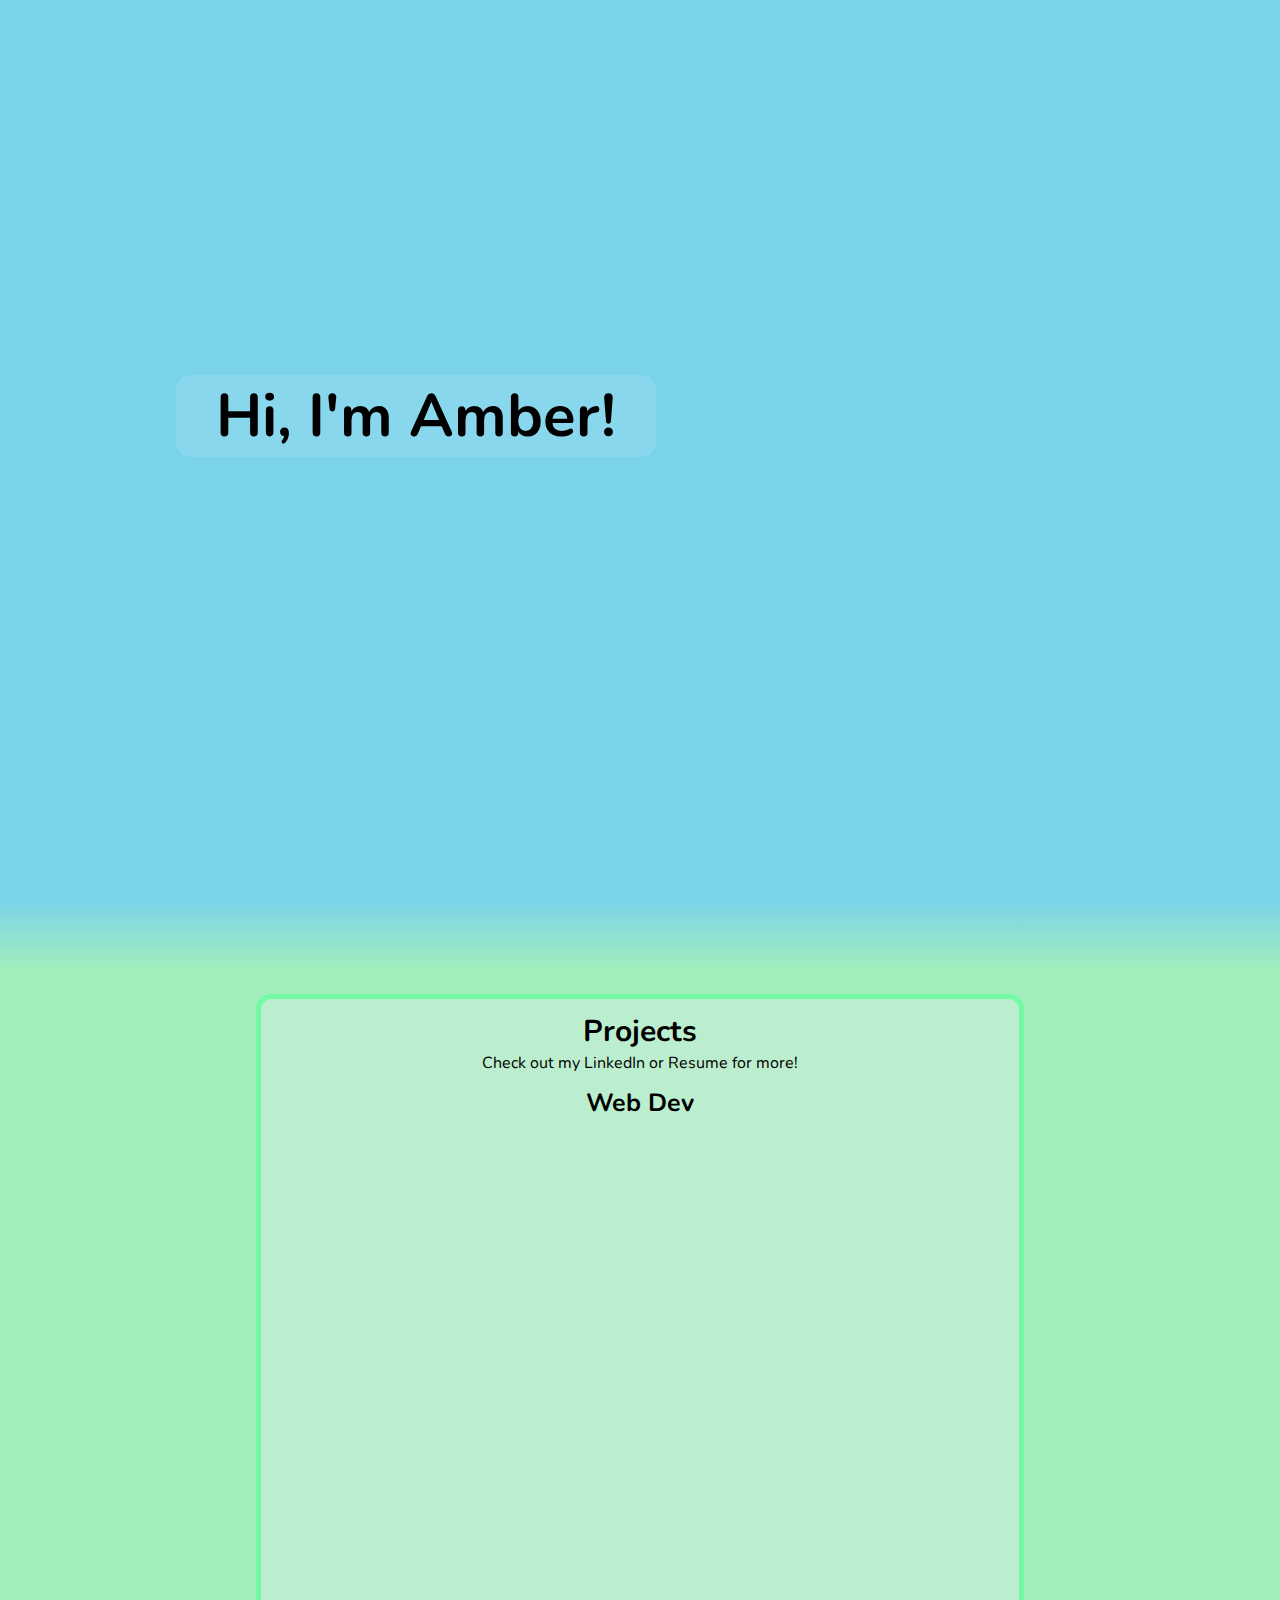
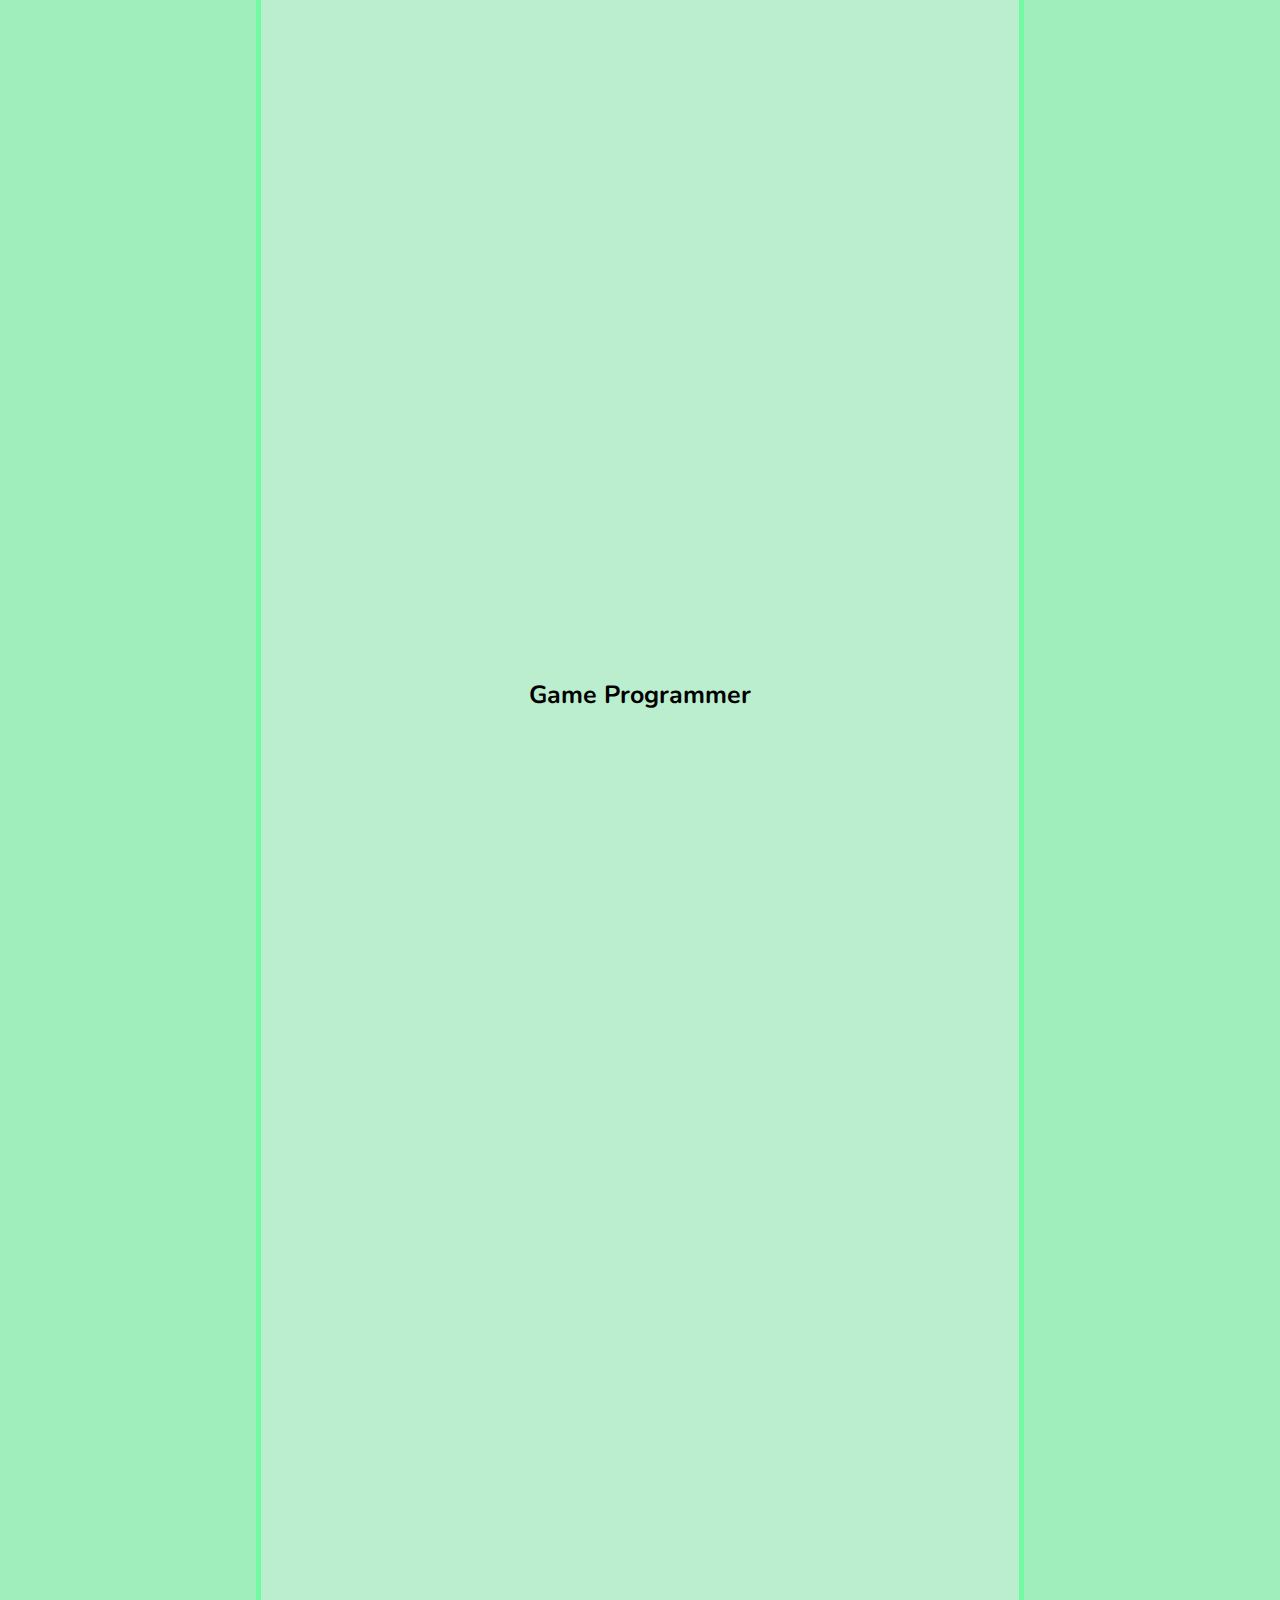
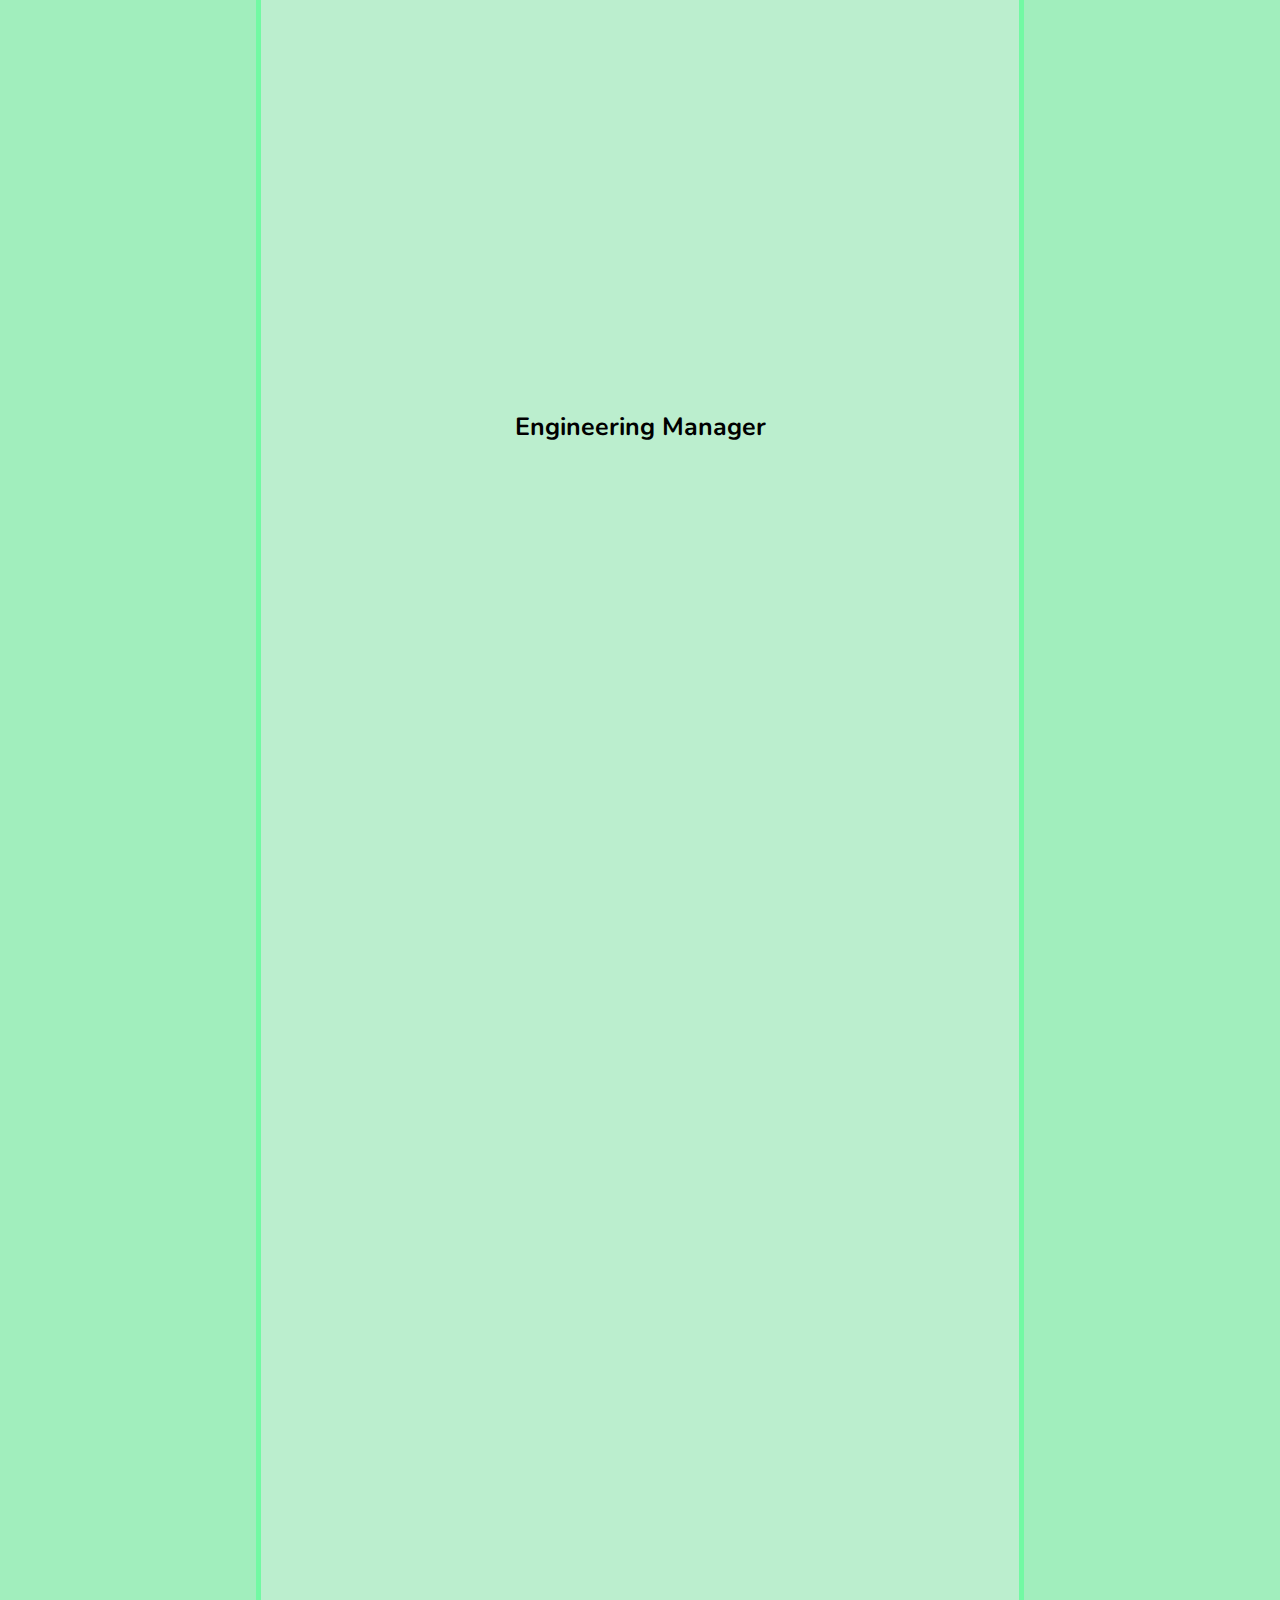
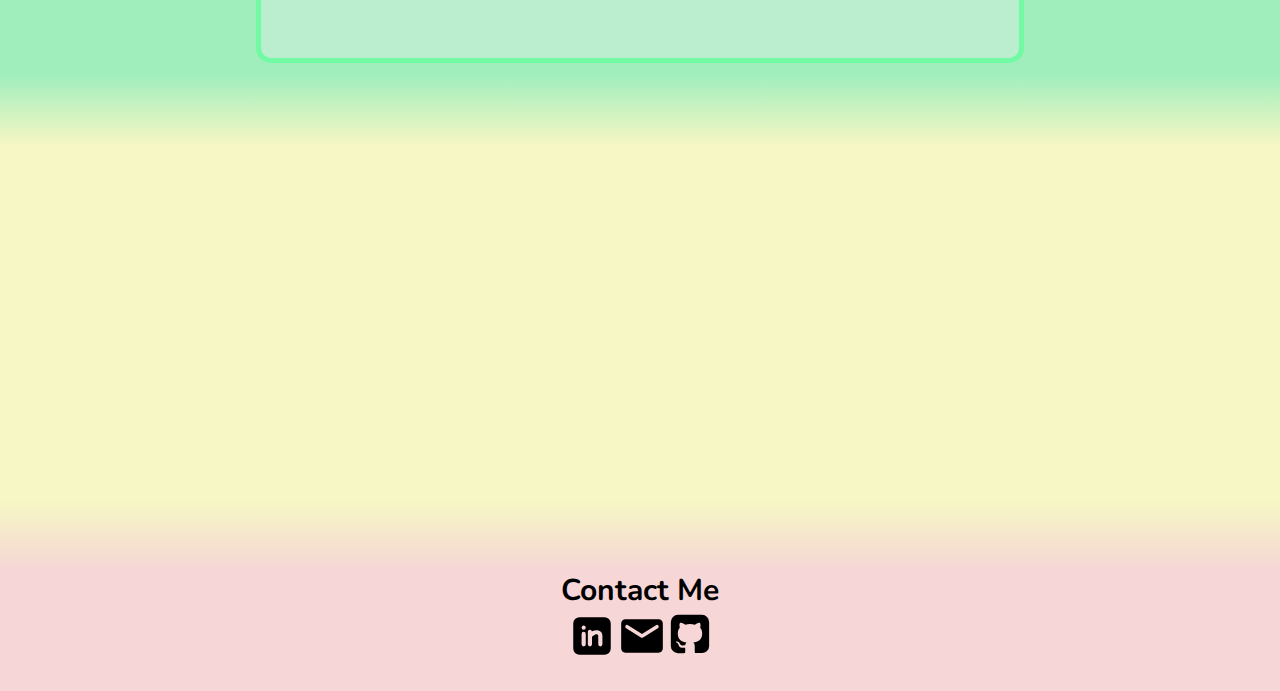
==== commit 3afdfc4c: "update: updated date finished managing dumbways projects" ====
--- a/index.html
+++ b/index.html
@@ -164,7 +164,7 @@
 
                 <div class="rightBorderedDiv">
                     <h4>Dumb Ways Free For All</h4>
-                    <h5>Mar 2024 - Present</h5>
+                    <h5>Mar 2024 - Jan 2025</h5>
                     <div class="projectContentContainer">
 
                         <iframe class="iframeVideo" src="https://www.youtube.com/embed/waKAtVn8v64?si=kDC3YQv4MnWlUXma"
@@ -195,7 +195,7 @@
 
                 <div class="leftBorderedDiv">
                     <h4>Dumb Ways to Survive</h4>
-                    <h5>Mar 2024 - Present</h5>
+                    <h5>Mar 2024 - Jan 2025</h5>
                     <div class="projectContentContainer">
 
                         <iframe class="iframeVideo" src="https://www.youtube.com/embed/d9bRM27QjuY?si=_jY0qE0jCLfnVDoa"
@@ -245,7 +245,7 @@
             </h2>
 
             <div class="techStackStack">
-                <div class="verticalSpacerOne"></div>
+                <div class="verticalSpacerTwo"></div>
                 <p>
                     <b> Front End:</b> HTML, CSS, JavaScript.
                 </p>
@@ -264,7 +264,7 @@
                 <p>
                     I'm also highly experienced in <b> agile</b> methodologies.
                 </p>
-                <div class="verticalSpacerOne"></div>
+                <div class="verticalSpacerTwo"></div>
             </div>
             <div class="verticalSpacerOne"></div>
         </div>
--- a/app.css
+++ b/app.css
@@ -73,7 +73,7 @@
     width: 50vw;
 }
 
-@media (max-width: 800px) {
+@media (max-width: 800px) and (orientation: portrait) {
     header .characterContainer {
         flex-direction: column;
     }
@@ -109,6 +109,7 @@
     header .headerText {
         width: 20em;
         margin: 0.5em;
+        margin-top: -40px;
     }
 }
 
@@ -129,6 +130,7 @@
     animation-play-state: paused;
     /* Start paused */
 
+
     display: flex;
     align-items: center;
     justify-content: center;
@@ -139,12 +141,16 @@
     width: 20em !important;
     margin: 5em;
     margin-left: 3em;
+
+    max-width: 60vh;
+
 }
 
 @media (max-width: 800px) {
     header .headerImage img {
         width: 16em !important;
         margin-left: 7em;
+        margin: 3em;
     }
 }
 
@@ -157,9 +163,16 @@
     top: 90vh;
     left: 50vw - 40px;
     width: 80px;
+    max-width: 18vh;
 
     animation: bounceSmall 1.5s infinite;
     animation-play-state: paused;
+}
+
+@media (max-width: 800px) {
+    #chevDown {
+        top: 85vh;
+    }
 }
 
 #betweenHeaderAndProjects {
@@ -281,7 +294,7 @@
 
 .projectContentContainerImg {
     position: relative;
-    width: 70%;
+    width: 80%;
 
     margin-top: 20px;
 
@@ -291,7 +304,7 @@
 
 .iframeVideo {
     position: relative;
-    width: 70%;
+    width: 80%;
 
     margin-top: 20px;
 
@@ -305,13 +318,13 @@
     flex: 2;
 
     margin: 10px;
-    max-width: 70%;
+    max-width: 80%;
 }
 
 
 .projectContentContainer h5 {
     flex: 2;
-    max-width: 70%;
+    max-width: 80%;
     position: relative;
 }
 
@@ -353,6 +366,24 @@
     border-radius: 15px;
     border: 5px solid #F6F7C4;
     width: 30em;
+
+    display: flex;
+    align-items: center;
+    flex-direction: column;
+    margin-bottom: 10px;
+}
+
+.techStackStack p {
+    max-width: 80%;
+    margin: 2px;
+}
+
+.techStackStack p:first-of-type {
+    margin-top: 10px;
+}
+
+.techStackStack p:last-of-type {
+    margin-bottom: 10px;
 }
 
 @media (max-width: 800px) {
